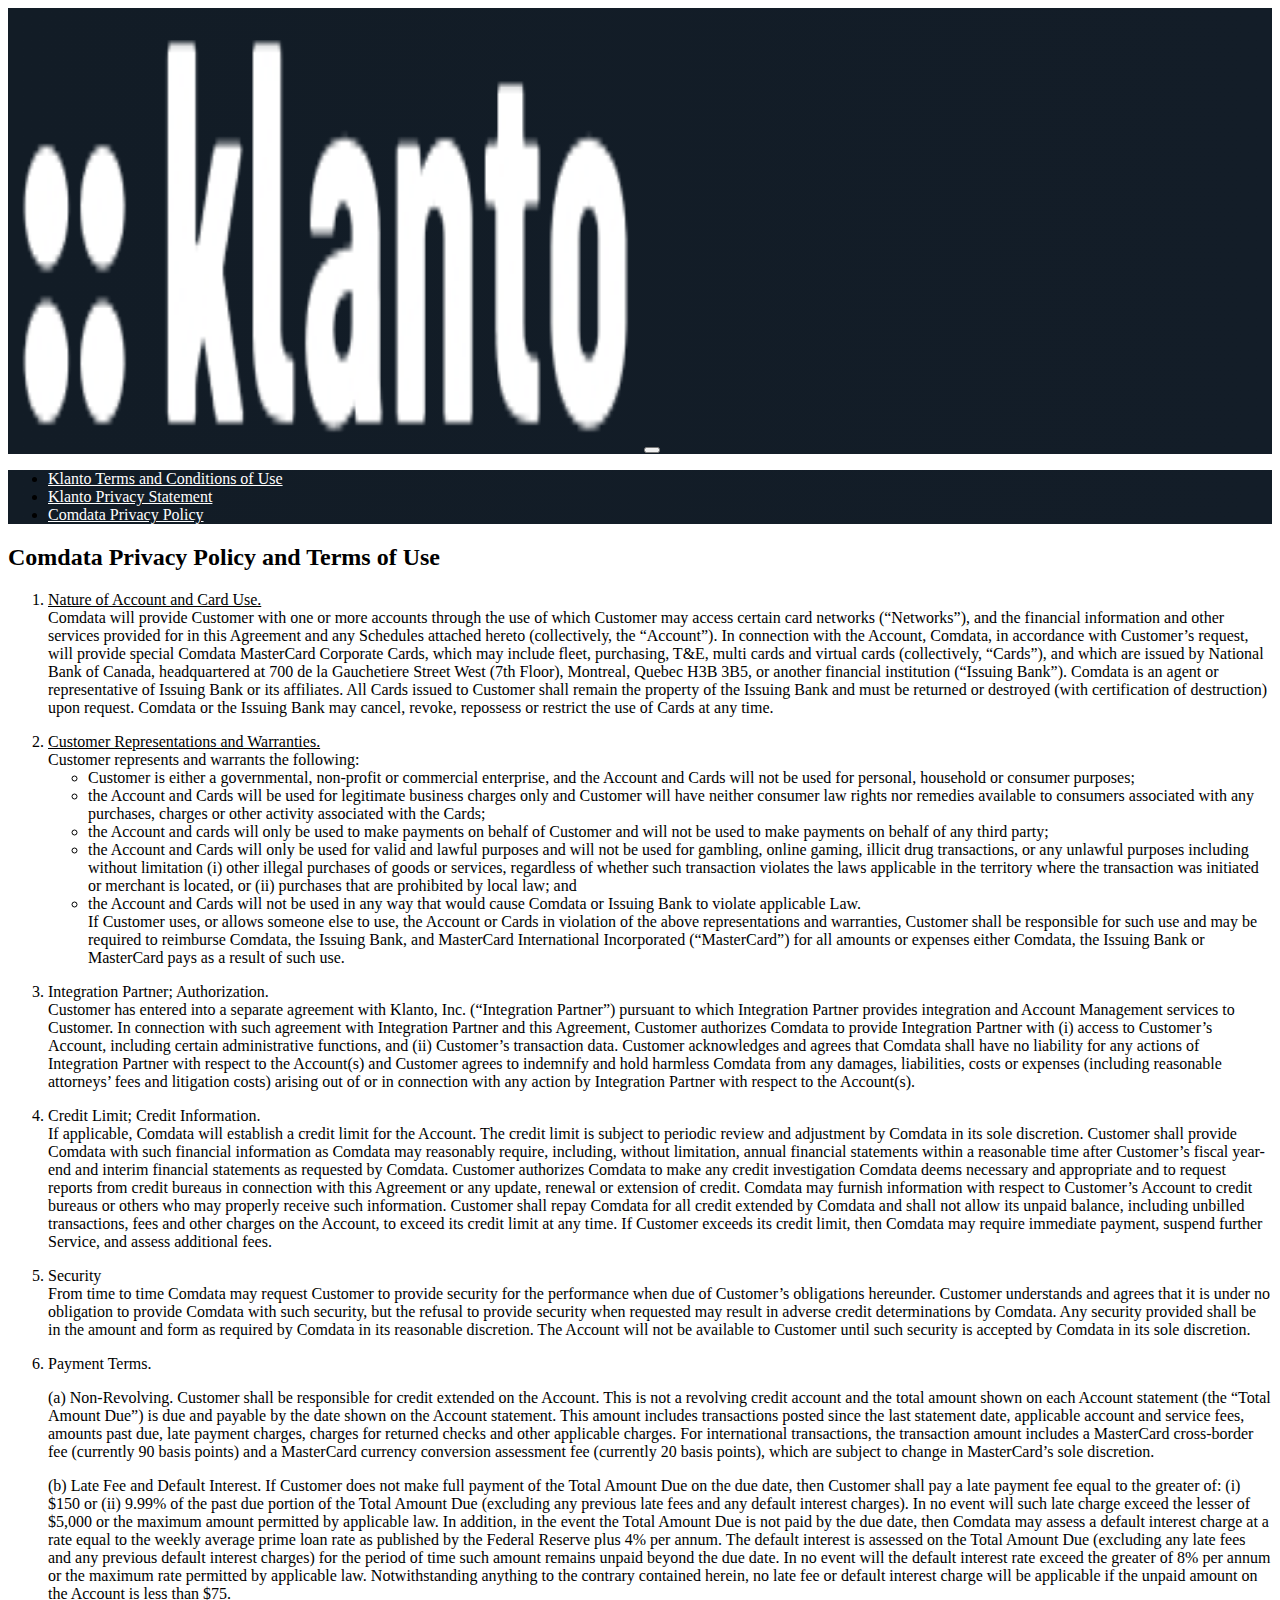
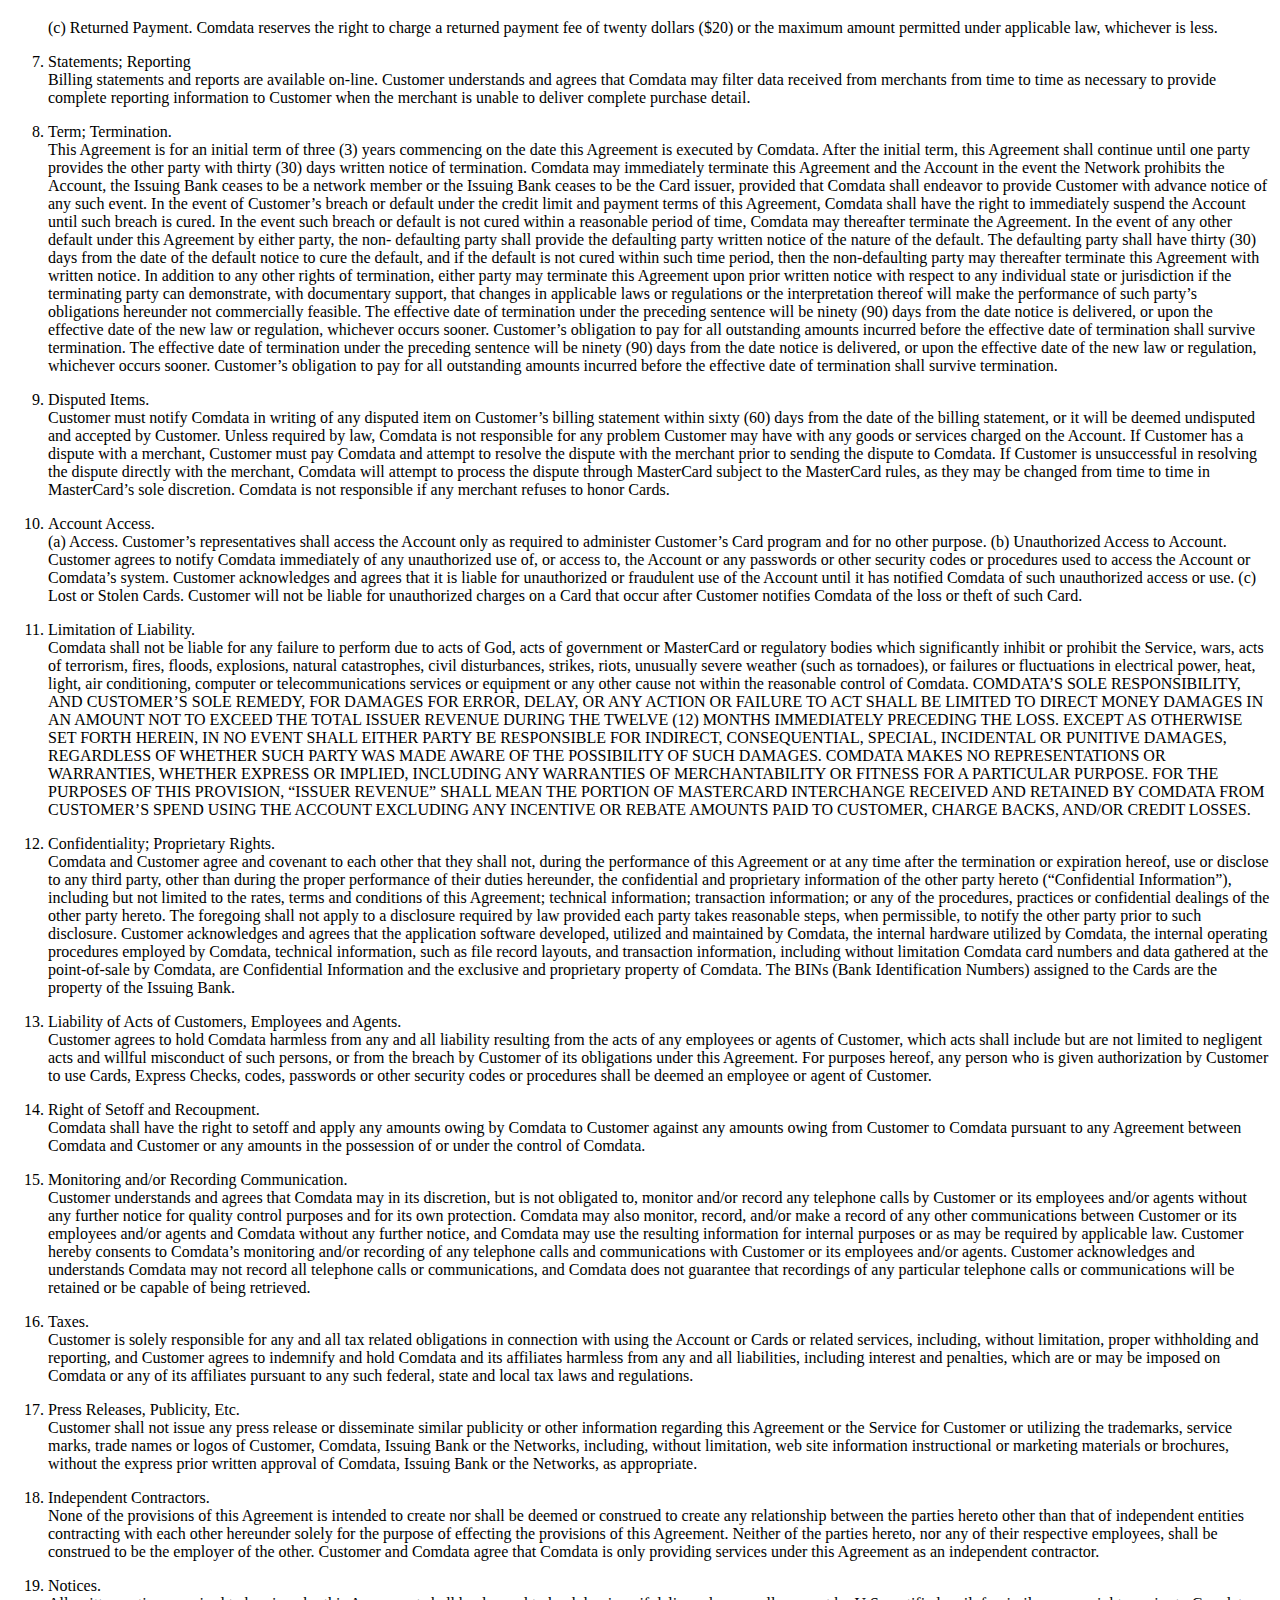
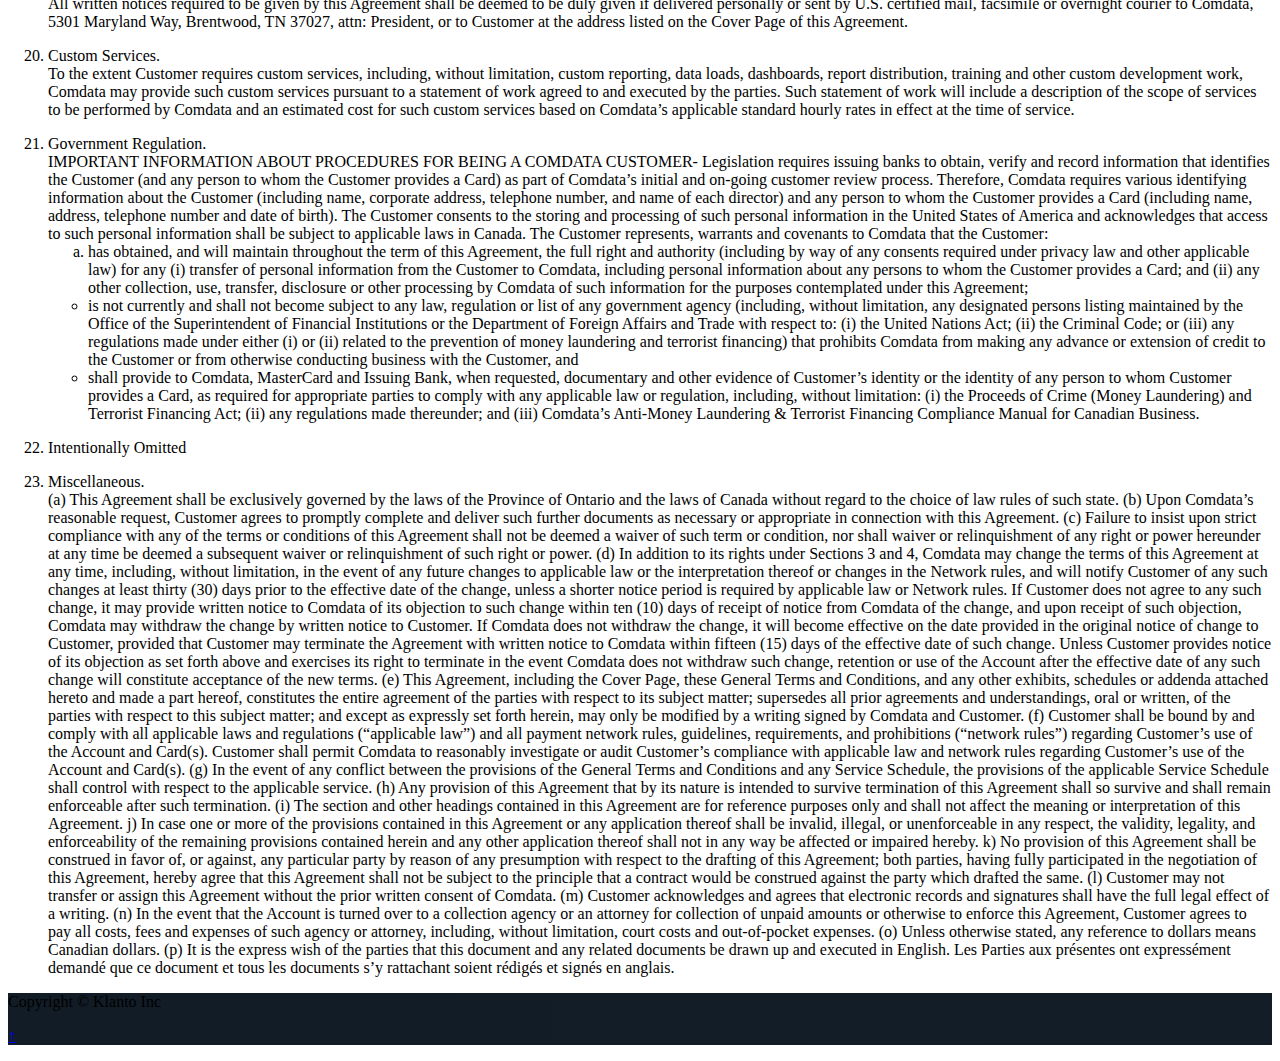
==== comdataprivacypolicy.html @ b67bc59e "added comdata privacy policy page and updated klanto privacy policy" ====
<html lang="en">

<head>
  <meta charset="utf-8">
  <meta http-equiv="X-UA-Compatible" content="IE=edge">
  <meta name="viewport" content="width=device-width, initial-scale=1">
  <!-- The above 3 meta tags *must* come first in the head; any other head content must come *after* these tags -->
  <title>Klanto - Business Account Built for Saving Money and Time!</title>

  <!-- Bootstrap -->
  <link rel="stylesheet" href="https://klanto.com/css/klanto.css">
  <link rel="stylesheet" href="https://klanto.com/css/slick.css">
  <link rel="stylesheet" href="https://klanto.com/css/slick-theme.css">
  <!-- Google Tag Manager -->
  <script async="" src="https://www.googletagmanager.com/gtm.js?id=GTM-WDFFZWC"></script>
  <script>(function (w, d, s, l, i) {
      w[l] = w[l] || []; w[l].push({
        'gtm.start':
          new Date().getTime(), event: 'gtm.js'
      }); var f = d.getElementsByTagName(s)[0],
        j = d.createElement(s), dl = l != 'dataLayer' ? '&l=' + l : ''; j.async = true; j.src =
          'https://www.googletagmanager.com/gtm.js?id=' + i + dl; f.parentNode.insertBefore(j, f);
    })(window, document, 'script', 'dataLayer', 'GTM-WDFFZWC');</script>
  <!-- End Google Tag Manager -->
  <link rel="apple-touch-icon" sizes="180x180" href="../../img/favicon/apple-touch-icon.png">
  <link rel="icon" type="image/png" sizes="32x32" href="../../img/favicon/favicon-32x32.png">
  <link rel="icon" type="image/png" sizes="16x16" href="../../img/favicon/favicon-16x16.png">
  <link rel="manifest" href="../../img/favicon/site.webmanifest">
  <!-- <link rel="apple-touch-icon" sizes="57x57" href="../../img/favicon/apple-icon-57x57.png">
    <link rel="apple-touch-icon" sizes="60x60" href="../../img/favicon/apple-icon-60x60.png">
    <link rel="apple-touch-icon" sizes="72x72" href="../../img/favicon/apple-icon-72x72.png">
    <link rel="apple-touch-icon" sizes="76x76" href="../../img/favicon/apple-icon-76x76.png">
    <link rel="apple-touch-icon" sizes="114x114" href="../../img/favicon/apple-icon-114x114.png">
    <link rel="apple-touch-icon" sizes="120x120" href="../../img/favicon/apple-icon-120x120.png">
    <link rel="apple-touch-icon" sizes="144x144" href="../../img/favicon/apple-icon-144x144.png">
    <link rel="apple-touch-icon" sizes="152x152" href="../../img/favicon/apple-icon-152x152.png">
    <link rel="apple-touch-icon" sizes="180x180" href="../../img/favicon/apple-icon-180x180.png">
    <link rel="icon" type="image/png" sizes="32x32" href="../../img/favicon/favicon-32x32.png">
    <link rel="icon" type="image/png" sizes="96x96" href="../../img/favicon/favicon-96x96.png">
    <link rel="icon" type="image/png" sizes="16x16" href="../../img/favicon/favicon-16x16.png">
    <link rel="manifest" href="../../img/favicon/manifest.json"> -->
  <meta name="msapplication-TileColor" content="#000000">
  <meta name="msapplication-TileImage" content="img/favicon/ms-icon-144x144.png">
  <meta name="theme-color" content="#000000">

</head>

<body id="fullpage">
  <!-- Google Tag Manager (noscript) -->
  <noscript><iframe src="https://www.googletagmanager.com/ns.html?id=GTM-WDFFZWC" height="0" width="0"
      style="display:none;visibility:hidden"></iframe></noscript>
  <!-- End Google Tag Manager (noscript) -->
  <!-- <script src="../../js/klanto.js" type="text/javascript"></script> -->
  <section style="background-image: linear-gradient(to right, #121C26, #131D28);" class="container-fluid">
    <div id="header">
      <nav class="navbar navbar-expand-lg navbar-light bg-light1">
        <div class="container row">
          <a class="navbar-brand" href="/"><img src="./logo_white.png" alt="Klanto"
              class="img-thumbnail" height="50%" width="50%"></a>
          <button class="navbar-toggler collapsed" type="button" data-toggle="collapse" data-target="#navbarsExample07"
            aria-controls="navbarsExample07" aria-expanded="false" aria-label="Toggle navigation">
            <span class="navbar-toggler-icon"></span>
          </button>

          <div class="navbar-collapse collapse" id="navbarsExample07" style="">
            <ul class="navbar-nav container text-center">
              <!-- <li class="nav-item active">
              <a class="nav-link d-inline" href="#">Home <span class="sr-only">(current)</span></a>
            </li> -->
              <!-- <li class="nav-item col my-2 text-md-right">
              <a class="nav-link d-inline" href="#">Features</a>
            </li>
            <li class="nav-item col my-2 text-md-right">
              <a class="nav-link d-inline" href="#">Product</a>
            </li>
            <li class="nav-item col my-2 text-md-right">
              <a class="nav-link d-inline" href="#">Company</a>
            </li>
            <li class="nav-item col my-2 text-md-right">
              <a href="#" class="btn btn-secondary" role="button" aria-pressed="true">Sign-in</a>
  
            </li> -->
              <!-- <li class="nav-item">
              <a class="nav-link d-inline disabled" href="#">Disabled</a>
            </li>
            <li class="nav-item dropdown">
              <a class="nav-link d-inline dropdown-toggle" href="http://example.com" id="dropdown07" data-toggle="dropdown" aria-haspopup="true" aria-expanded="false">Dropdown</a>
              <div class="dropdown-menu" aria-labelledby="dropdown07">
                <a class="dropdown-item" href="#">Action</a>
                <a class="dropdown-item" href="#">Another action</a>
                <a class="dropdown-item" href="#">Something else here</a>
              </div>
            </li> -->
            </ul>
          </div>
        </div>
      </nav>
    </div>
  </section>
  <section class="container-fluid p--0 _my-4 mb-4 slide legal" id="klanto-terms">
    <div class="row">
      <div class="col-sm-2" style="background-image: linear-gradient(to right, #121C26, #131D28);">
        <ul class="nav flex-column pt-5" id="terms">
          <li class="nav-item">
            <a style="color: white" class="nav-link" href="/legal.html" id="terms-of-use">Klanto Terms and Conditions
              of Use</a>
          </li>
          <li class="nav-item">
            <a style="color: white" class="nav-link active text-left" href="javascript:void(0)"
              id="privacy-policy">Klanto Privacy Statement</a>
          </li>
          <li class="nav-item">
            <a style="color: white" class="nav-link text-left font-weight-bold" href="./comdataprivacypolicy.html"
              id="comdata">Comdata Privacy Policy</a>
          </li>
          <!-- <li class="nav-item">
            <a class="nav-link" href="https://klanto.paydirect.io/registrations/ib-uk-terms" target="_blank" id="currency-cloud-documents">Currency
              Cloud Documents</a>
          </li> -->
        </ul>
      </div>
      <div class="col-sm-10 col-lg-8">
        <div class="row" id="terms-of-use">
          <div class="container">
            <header class="row with-caption text-left">
              <div class="col-sm-12 col-lg-9 flex-column-reverse d-flex">
                <h2>
                    Comdata Privacy Policy and Terms of Use
                </h2>
              </div>
            </header>
            <div class="row">
              <div class="col-sm-12 mb-4 legal">
                <ol start="1">
                <li><u>Nature of Account and Card Use.</u></li>
                Comdata will provide Customer with one or more accounts through the use of which Customer may
access certain card networks (“Networks”), and the financial information and other services provided for in this Agreement and any Schedules
attached hereto (collectively, the “Account”). In connection with the Account, Comdata, in accordance with Customer’s request, will provide
special Comdata MasterCard Corporate Cards, which may include fleet, purchasing, T&E, multi cards and virtual cards (collectively, “Cards”),
and which are issued by National Bank of Canada, headquartered at 700 de la Gauchetiere Street West (7th Floor), Montreal, Quebec H3B 3B5,
or another financial institution (“Issuing Bank”). Comdata is an agent or representative of Issuing Bank or its affiliates. All Cards issued to
Customer shall remain the property of the Issuing Bank and must be returned or destroyed (with certification of destruction) upon request.
Comdata or the Issuing Bank may cancel, revoke, repossess or restrict the use of Cards at any time.
                </ol>
                <ol start="2">
                    <li><u>Customer Representations and Warranties.</u></li>
                    Customer represents and warrants the following:
                    <ul>
                        <li>Customer is either a governmental, non-profit or commercial enterprise, and the Account and Cards will not be used for
                            personal, household or consumer purposes;</li>
                        <li>the Account and Cards will be used for legitimate business charges only and Customer will have neither consumer law rights
                            nor remedies available to consumers associated with any purchases, charges or other activity associated with the Cards;</li>
                        <li>the Account and cards will only be used to make payments on behalf of Customer and will not be used to make payments on
                            behalf of any third party;</li>
                        <li>the Account and Cards will only be used for valid and lawful purposes and will not be used for gambling, online gaming, illicit
                            drug transactions, or any unlawful purposes including without limitation (i) other illegal purchases of goods or services,
                            regardless of whether such transaction violates the laws applicable in the territory where the transaction was initiated or
                            merchant is located, or (ii) purchases that are prohibited by local law; and</li>
                        <li>the Account and Cards will not be used in any way that would cause Comdata or Issuing Bank to violate applicable Law.</li>
                        If Customer uses, or allows someone else to use, the Account or Cards in violation of the above representations and warranties, Customer shall be
responsible for such use and may be required to reimburse Comdata, the Issuing Bank, and MasterCard International Incorporated
(“MasterCard”) for all amounts or expenses either Comdata, the Issuing Bank or MasterCard pays as a result of such use.
                    </ul>
                </ol>
                <ol start="3">
                    <li>Integration Partner; Authorization.</li>
                    Customer has entered into a separate agreement with Klanto, Inc. (“Integration Partner”) pursuant
to which Integration Partner provides integration and Account Management services to Customer. In connection with such agreement with
Integration Partner and this Agreement, Customer authorizes Comdata to provide Integration Partner with (i) access to Customer’s Account,
including certain administrative functions, and (ii) Customer’s transaction data. Customer acknowledges and agrees that Comdata shall have no
liability for any actions of Integration Partner with respect to the Account(s) and Customer agrees to indemnify and hold harmless Comdata from
any damages, liabilities, costs or expenses (including reasonable attorneys’ fees and litigation costs) arising out of or in connection with any
action by Integration Partner with respect to the Account(s).
                </ol>
                <ol start="4">
                    <li>Credit Limit; Credit Information.</li>
                    If applicable, Comdata will establish a credit limit for the Account. The credit limit is subject to
periodic review and adjustment by Comdata in its sole discretion. Customer shall provide Comdata with such financial information as Comdata
may reasonably require, including, without limitation, annual financial statements within a reasonable time after Customer’s fiscal year-end and
interim financial statements as requested by Comdata. Customer authorizes Comdata to make any credit investigation Comdata deems necessary
and appropriate and to request reports from credit bureaus in connection with this Agreement or any update, renewal or extension of credit.
Comdata may furnish information with respect to Customer’s Account to credit bureaus or others who may properly receive such information.
Customer shall repay Comdata for all credit extended by Comdata and shall not allow its unpaid balance, including unbilled transactions, fees and
other charges on the Account, to exceed its credit limit at any time. If Customer exceeds its credit limit, then Comdata may require immediate
payment, suspend further Service, and assess additional fees.
                </ol>
                <ol start="5">
                    <li>Security</li>
                    From time to time Comdata may request Customer to provide security for the performance when due of Customer’s
obligations hereunder. Customer understands and agrees that it is under no obligation to provide Comdata with such security, but the refusal to
provide security when requested may result in adverse credit determinations by Comdata. Any security provided shall be in the amount and form
as required by Comdata in its reasonable discretion. The Account will not be available to Customer until such security is accepted by Comdata in
its sole discretion.
                </ol>
                <ol start="6">
                    <li>Payment Terms.</li>
                    <p>
                    (a) Non-Revolving. Customer shall be responsible for credit extended on the Account. This is not a revolving credit
account and the total amount shown on each Account statement (the “Total Amount Due”) is due and payable by the date shown on the Account
statement. This amount includes transactions posted since the last statement date, applicable account and service fees, amounts past due, late
payment charges, charges for returned checks and other applicable charges. For international transactions, the transaction amount includes a
MasterCard cross-border fee (currently 90 basis points) and a MasterCard currency conversion assessment fee (currently 20 basis points), which
are subject to change in MasterCard’s sole discretion.
</p>
<p>
(b) Late Fee and Default Interest. If Customer does not make full payment of the Total Amount Due on the due date, then Customer shall pay a
late payment fee equal to the greater of: (i) $150 or (ii) 9.99% of the past due portion of the Total Amount Due (excluding any previous late fees
and any default interest charges). In no event will such late charge exceed the lesser of $5,000 or the maximum amount permitted by applicable
law. In addition, in the event the Total Amount Due is not paid by the due date, then Comdata may assess a default interest charge at a rate equal
to the weekly average prime loan rate as published by the Federal Reserve plus 4% per annum. The default interest is assessed on the Total
Amount Due (excluding any late fees and any previous default interest charges) for the period of time such amount remains unpaid beyond the
due date. In no event will the default interest rate exceed the greater of 8% per annum or the maximum rate permitted by applicable law.
Notwithstanding anything to the contrary contained herein, no late fee or default interest charge will be applicable if the unpaid amount on the
Account is less than $75.
</p>
<p>
(c) Returned Payment. Comdata reserves the right to charge a returned payment fee of twenty dollars ($20) or the maximum amount permitted
under applicable law, whichever is less.
</p>
                </ol>
                <ol start="7">
                    <li>Statements; Reporting</li>
                    Billing statements and reports are available on-line. Customer understands and agrees that Comdata may filter
data received from merchants from time to time as necessary to provide complete reporting information to Customer when the merchant is unable
to deliver complete purchase detail.
                </ol>
                <ol start="8">
                    <li>Term; Termination.</li>
                    This Agreement is for an initial term of three (3) years commencing on the date this Agreement is executed by
Comdata. After the initial term, this Agreement shall continue until one party provides the other party with thirty (30) days written notice of
termination.
Comdata may immediately terminate this Agreement and the Account in the event the Network prohibits the Account, the Issuing Bank ceases to
be a network member or the Issuing Bank ceases to be the Card issuer, provided that Comdata shall endeavor to provide Customer with advance
notice of any such event. In the event of Customer’s breach or default under the credit limit and payment terms of this Agreement, Comdata shall
have the right to immediately suspend the Account until such breach is cured. In the event such breach or default is not cured within a reasonable
period of time, Comdata may thereafter terminate the Agreement. In the event of any other default under this Agreement by either party, the non-
defaulting party shall provide the defaulting party written notice of the nature of the default. The defaulting party shall have thirty (30) days from
the date of the default notice to cure the default, and if the default is not cured within such time period, then the non-defaulting party may
thereafter terminate this Agreement with written notice. In addition to any other rights of termination, either party may terminate this Agreement
upon prior written notice with respect to any individual state or jurisdiction if the terminating party can demonstrate, with documentary support,
that changes in applicable laws or regulations or the interpretation thereof will make the performance of such party’s obligations hereunder not
commercially feasible. The effective date of termination under the preceding sentence will be ninety (90) days from the date notice is delivered,
or upon the effective date of the new law or regulation, whichever occurs sooner. Customer’s obligation to pay for all outstanding amounts
incurred before the effective date of termination shall survive termination. The effective date of termination under the preceding sentence will be
ninety (90) days from the date notice is delivered, or upon the effective date of the new law or regulation, whichever occurs sooner. Customer’s
obligation to pay for all outstanding amounts incurred before the effective date of termination shall survive termination.
                </ol>
                <ol start="9">
                    <li>Disputed Items.</li>
                    Customer must notify Comdata in writing of any disputed item on Customer’s billing statement within sixty (60) days
from the date of the billing statement, or it will be deemed undisputed and accepted by Customer. Unless required by law, Comdata is not
responsible for any problem Customer may have with any goods or services charged on the Account. If Customer has a dispute with a merchant,
Customer must pay Comdata and attempt to resolve the dispute with the merchant prior to sending the dispute to Comdata. If Customer is
unsuccessful in resolving the dispute directly with the merchant, Comdata will attempt to process the dispute through MasterCard subject to the
MasterCard rules, as they may be changed from time to time in MasterCard’s sole discretion. Comdata is not responsible if any merchant refuses
to honor Cards.
                </ol>
                <ol start="10">
                    <li>Account Access.</li>
                    (a) Access. Customer’s representatives shall access the Account only as required to administer Customer’s Card
program and for no other purpose.
(b) Unauthorized Access to Account. Customer agrees to notify Comdata immediately of any unauthorized use of, or access to, the Account or
any passwords or other security codes or procedures used to access the Account or Comdata’s system. Customer acknowledges and agrees that it
is liable for unauthorized or fraudulent use of the Account until it has notified Comdata of such unauthorized access or use.
(c) Lost or Stolen Cards. Customer will not be liable for unauthorized charges on a Card that occur after Customer notifies Comdata of the loss
or theft of such Card.
                </ol>
                <ol start="11">
                    <li>Limitation of Liability.</li>
                    Comdata shall not be liable for any failure to perform due to acts of God, acts of government or MasterCard or
regulatory bodies which significantly inhibit or prohibit the Service, wars, acts of terrorism, fires, floods, explosions, natural catastrophes, civil
disturbances, strikes, riots, unusually severe weather (such as tornadoes), or failures or fluctuations in electrical power, heat, light, air
conditioning, computer or telecommunications services or equipment or any other cause not within the reasonable control of Comdata.
COMDATA’S SOLE RESPONSIBILITY, AND CUSTOMER’S SOLE REMEDY, FOR DAMAGES FOR ERROR, DELAY, OR ANY
ACTION OR FAILURE TO ACT SHALL BE LIMITED TO DIRECT MONEY DAMAGES IN AN AMOUNT NOT TO EXCEED THE
TOTAL ISSUER REVENUE DURING THE TWELVE (12) MONTHS IMMEDIATELY PRECEDING THE LOSS. EXCEPT AS
OTHERWISE SET FORTH HEREIN, IN NO EVENT SHALL EITHER PARTY BE RESPONSIBLE FOR INDIRECT, CONSEQUENTIAL,
SPECIAL, INCIDENTAL OR PUNITIVE DAMAGES, REGARDLESS OF WHETHER SUCH PARTY WAS MADE AWARE OF THE
POSSIBILITY OF SUCH DAMAGES. COMDATA MAKES NO REPRESENTATIONS OR WARRANTIES, WHETHER EXPRESS OR
IMPLIED, INCLUDING ANY WARRANTIES OF MERCHANTABILITY OR FITNESS FOR A PARTICULAR PURPOSE. FOR THE
PURPOSES OF THIS PROVISION, “ISSUER REVENUE” SHALL MEAN THE PORTION OF MASTERCARD INTERCHANGE
RECEIVED AND RETAINED BY COMDATA FROM CUSTOMER’S SPEND USING THE ACCOUNT EXCLUDING ANY INCENTIVE
OR REBATE AMOUNTS PAID TO CUSTOMER, CHARGE BACKS, AND/OR CREDIT LOSSES.
                </ol>
                <ol start="12">
                    <li>Confidentiality; Proprietary Rights.</li>
                    Comdata and Customer agree and covenant to each other that they shall not, during the
performance of this Agreement or at any time after the termination or expiration hereof, use or disclose to any third party, other than during the
proper performance of their duties hereunder, the confidential and proprietary information of the other party hereto (“Confidential Information”),
including but not limited to the rates, terms and conditions of this Agreement; technical information; transaction information; or any of the
procedures, practices or confidential dealings of the other party hereto. The foregoing shall not apply to a disclosure required by law provided
each party takes reasonable steps, when permissible, to notify the other party prior to such disclosure. Customer acknowledges and agrees that
the application software developed, utilized and maintained by Comdata, the internal hardware utilized by Comdata, the internal operating
procedures employed by Comdata, technical information, such as file record layouts, and transaction information, including without limitation
Comdata card numbers and data gathered at the point-of-sale by Comdata, are Confidential Information and the exclusive and proprietary
property of Comdata. The BINs (Bank Identification Numbers) assigned to the Cards are the property of the Issuing Bank.
                </ol>
                <ol start="13">
                    <li>Liability of Acts of Customers, Employees and Agents.</li>
                    Customer agrees to hold Comdata harmless from any and all liability resulting
from the acts of any employees or agents of Customer, which acts shall include but are not limited to negligent acts and willful misconduct of
such persons, or from the breach by Customer of its obligations under this Agreement. For purposes hereof, any person who is given
authorization by Customer to use Cards, Express Checks, codes, passwords or other security codes or procedures shall be deemed an employee or
agent of Customer.
                </ol>
                <ol start="14">
                    <li>Right of Setoff and Recoupment.</li>
                    Comdata shall have the right to setoff and apply any amounts owing by Comdata to Customer against
any amounts owing from Customer to Comdata pursuant to any Agreement between Comdata and Customer or any amounts in the possession of
or under the control of Comdata.
                </ol>

                <ol start="15">
                    <li>Monitoring and/or Recording Communication.</li>
                    Customer understands and agrees that Comdata may in its discretion, but is not
obligated to, monitor and/or record any telephone calls by Customer or its employees and/or agents without any further notice for quality control
purposes and for its own protection. Comdata may also monitor, record, and/or make a record of any other communications between Customer or
its employees and/or agents and Comdata without any further notice, and Comdata may use the resulting information for internal purposes or as
may be required by applicable law. Customer hereby consents to Comdata’s monitoring and/or recording of any telephone calls and
communications with Customer or its employees and/or agents. Customer acknowledges and understands Comdata may not record all telephone
calls or communications, and Comdata does not guarantee that recordings of any particular telephone calls or communications will be retained or
be capable of being retrieved.
                </ol>

                <ol start="16">
                    <li>Taxes.</li>
                    Customer is solely responsible for any and all tax related obligations in connection with using the Account or Cards or related
services, including, without limitation, proper withholding and reporting, and Customer agrees to indemnify and hold Comdata and its affiliates
harmless from any and all liabilities, including interest and penalties, which are or may be imposed on Comdata or any of its affiliates pursuant to
any such federal, state and local tax laws and regulations.
                </ol>
                <ol start="17">
                    <li>Press Releases, Publicity, Etc.</li>
                    Customer shall not issue any press release or disseminate similar publicity or other information
regarding this Agreement or the Service for Customer or utilizing the trademarks, service marks, trade names or logos of Customer, Comdata,
Issuing Bank or the Networks, including, without limitation, web site information instructional or marketing materials or brochures, without the
express prior written approval of Comdata, Issuing Bank or the Networks, as appropriate.
                </ol>
                <ol start="18">
                    <li>Independent Contractors.</li>
                    None of the provisions of this Agreement is intended to create nor shall be deemed or construed to create any
relationship between the parties hereto other than that of independent entities contracting with each other hereunder solely for the purpose of
effecting the provisions of this Agreement. Neither of the parties hereto, nor any of their respective employees, shall be construed to be the
employer of the other. Customer and Comdata agree that Comdata is only providing services under this Agreement as an independent contractor.
                </ol>
                <ol start="19">
                    <li>Notices.</li>
                    All written notices required to be given by this Agreement shall be deemed to be duly given if delivered personally or sent by
U.S. certified mail, facsimile or overnight courier to Comdata, 5301 Maryland Way, Brentwood, TN 37027, attn: President, or to Customer at the
address listed on the Cover Page of this Agreement.
                </ol>
                <ol start="20">
                    <li>Custom Services.</li>
                    To the extent Customer requires custom services, including, without limitation, custom reporting, data loads,
dashboards, report distribution, training and other custom development work, Comdata may provide such custom services pursuant to a statement
of work agreed to and executed by the parties. Such statement of work will include a description of the scope of services to be performed by
Comdata and an estimated cost for such custom services based on Comdata’s applicable standard hourly rates in effect at the time of service.
                </ol>
                <ol start="21">
                    <li>Government Regulation.</li>
                    IMPORTANT INFORMATION ABOUT PROCEDURES FOR BEING A COMDATA CUSTOMER-
Legislation requires issuing banks to obtain, verify and record information that identifies the Customer (and any person to whom the Customer
provides a Card) as part of Comdata’s initial and on-going customer review process. Therefore, Comdata requires various identifying information
about the Customer (including name, corporate address, telephone number, and name of each director) and any person to whom the Customer
provides a Card (including name, address, telephone number and date of birth). The Customer consents to the storing and processing of such
personal information in the United States of America and acknowledges that access to such personal information shall be subject to applicable
laws in Canada. The Customer represents, warrants and covenants to Comdata that the Customer:
                    <ul>
                        <li type="a">has obtained, and will maintain throughout the term of this Agreement, the full right and authority (including by way of any
                            consents required under privacy law and other applicable law) for any (i) transfer of personal information from the Customer to
                            Comdata, including personal information about any persons to whom the Customer provides a Card; and (ii) any other collection,
                            use, transfer, disclosure or other processing by Comdata of such information for the purposes contemplated under this Agreement;</li>
                        <li type="b">is not currently and shall not become subject to any law, regulation or list of any government agency (including, without limitation,
                            any designated persons listing maintained by the Office of the Superintendent of Financial Institutions or the Department of
                            Foreign Affairs and Trade with respect to: (i) the United Nations Act; (ii) the Criminal Code; or (iii) any regulations made under
                            either (i) or (ii) related to the prevention of money laundering and terrorist financing) that prohibits Comdata from making any
                            advance or extension of credit to the Customer or from otherwise conducting business with the Customer, and</li>
                        <li type="c">
                            shall provide to Comdata, MasterCard and Issuing Bank, when requested, documentary and other evidence of Customer’s identity
or the identity of any person to whom Customer provides a Card, as required for appropriate parties to comply with any applicable
law or regulation, including, without limitation: (i) the Proceeds of Crime (Money Laundering) and Terrorist Financing Act; (ii)
any regulations made thereunder; and (iii) Comdata’s Anti-Money Laundering & Terrorist Financing Compliance Manual for
Canadian Business.
                        </li>
                    </ul>
                </ol>
                <ol start="22">
                    <li>Intentionally Omitted</li>
                </ol>
                <ol start="23">
                    <li>Miscellaneous.</li>
                    (a) This Agreement shall be exclusively governed by the laws of the Province of Ontario and the laws of Canada
without regard to the choice of law rules of such state. (b) Upon Comdata’s reasonable request, Customer agrees to promptly complete and deliver
such further documents as necessary or appropriate in connection with this Agreement. (c) Failure to insist upon strict compliance with any of the
terms or conditions of this Agreement shall not be deemed a waiver of such term or condition, nor shall waiver or relinquishment of any right or
power hereunder at any time be deemed a subsequent waiver or relinquishment of such right or power. (d) In addition to its rights under Sections
3 and 4, Comdata may change the terms of this Agreement at any time, including, without limitation, in the event of any future changes to
applicable law or the interpretation thereof or changes in the Network rules, and will notify Customer of any such changes at least thirty (30) days
prior to the effective date of the change, unless a shorter notice period is required by applicable law or Network rules. If Customer does not agree
to any such change, it may provide written notice to Comdata of its objection to such change within ten (10) days of receipt of notice from
Comdata of the change, and upon receipt of such objection, Comdata may withdraw the change by written notice to Customer. If Comdata does
not withdraw the change, it will become effective on the date provided in the original notice of change to Customer, provided that Customer may
terminate the Agreement with written notice to Comdata within fifteen (15) days of the effective date of such change. Unless Customer provides
notice of its objection as set forth above and exercises its right to terminate in the event Comdata does not withdraw such change, retention or use
of the Account after the effective date of any such change will constitute acceptance of the new terms. (e) This Agreement, including the Cover
Page, these General Terms and Conditions, and any other exhibits, schedules or addenda attached hereto and made a part hereof, constitutes the
entire agreement of the parties with respect to its subject matter; supersedes all prior agreements and understandings, oral or written, of the parties
with respect to this subject matter; and except as expressly set forth herein, may only be modified by a writing signed by Comdata and Customer.
(f) Customer shall be bound by and comply with all applicable laws and regulations (“applicable law”) and all payment network rules, guidelines,
requirements, and prohibitions (“network rules”) regarding Customer’s use of the Account and Card(s). Customer shall permit Comdata to
reasonably investigate or audit Customer’s compliance with applicable law and network rules regarding Customer’s use of the Account and
Card(s). (g) In the event of any conflict between the provisions of the General Terms and Conditions and any Service Schedule, the provisions of
the applicable Service Schedule shall control with respect to the applicable service. (h) Any provision of this Agreement that by its nature is
intended to survive termination of this Agreement shall so survive and shall remain enforceable after such termination. (i) The section and other
headings contained in this Agreement are for reference purposes only and shall not affect the meaning or interpretation of this Agreement. j) In
case one or more of the provisions contained in this Agreement or any application thereof shall be invalid, illegal, or unenforceable in any respect,
the validity, legality, and enforceability of the remaining provisions contained herein and any other application thereof shall not in any way be
affected or impaired hereby. k) No provision of this Agreement shall be construed in favor of, or against, any particular party by reason of any
presumption with respect to the drafting of this Agreement; both parties, having fully participated in the negotiation of this Agreement, hereby
agree that this Agreement shall not be subject to the principle that a contract would be construed against the party which drafted the same. (l)
Customer may not transfer or assign this Agreement without the prior written consent of Comdata. (m) Customer acknowledges and agrees that
electronic records and signatures shall have the full legal effect of a writing. (n) In the event that the Account is turned over to a collection
agency or an attorney for collection of unpaid amounts or otherwise to enforce this Agreement, Customer agrees to pay all costs, fees and
expenses of such agency or attorney, including, without limitation, court costs and out-of-pocket expenses. (o) Unless otherwise stated, any
reference to dollars means Canadian dollars. (p) It is the express wish of the parties that this document and any related documents be drawn up
and executed in English. Les Parties aux présentes ont expressément demandé que ce document et tous les documents s’y rattachant soient
rédigés et signés en anglais.
                </ol>

              </div>
            </div>
          </div>
        </div>
      </div>
    </div>
  </section>
  <section id="footer" class="mb-0 slide">
    <link rel="stylesheet" href="https://cdnjs.cloudflare.com/ajax/libs/font-awesome/4.7.0/css/font-awesome.min.css">
    <footer class="jumbotron p-0 bd-footer text-muted text-white mb-0" style="background-image: linear-gradient(to right, #121C26, #131D28);" >
      <div class="container-fluid p-3 p-md-5 text-center text-md-left">
        <div class="container-fluid">
          <div class="row">
            <div class="col col-lg-3">
              <p>Copyright © Klanto Inc</p>
              <!-- <a class="navbar-brand" href="#"><img src="../img/logo-white.png" alt="Klanto" class="img-thumbnail"></a> -->
            </div>
            <div class="col col-lg-9 d-flex align-items-left">
            </div>

          </div>
        </div>
        <div class="container-fluid d-none">
          <p class="float-right mb-0">
            <a href="#" class="display--1-half btn btn-link">↑</a>
          </p>
        </div>
      </div>
    </footer>
  </section>
  <script src="../../js/jquery.min.js"></script>
  <script src="../../js/bootstrap.min.js"></script>


</body>

</html>
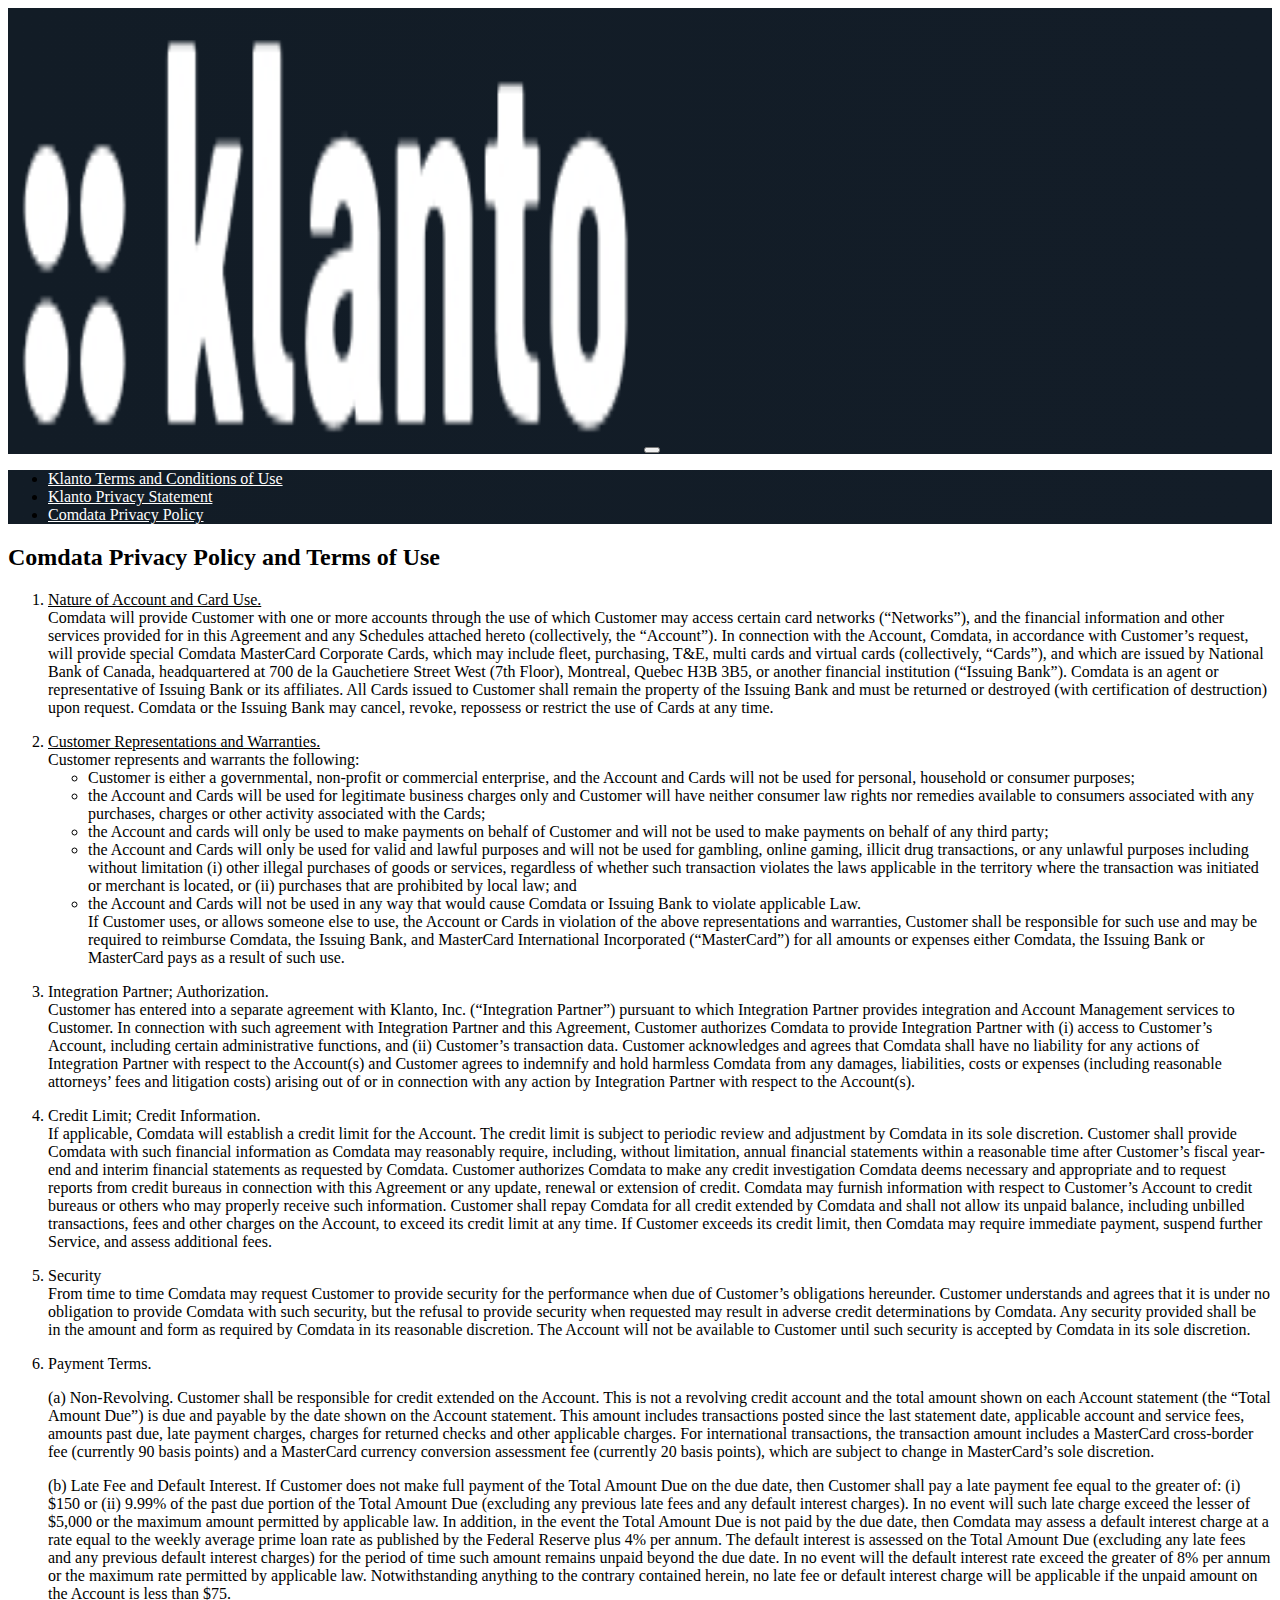
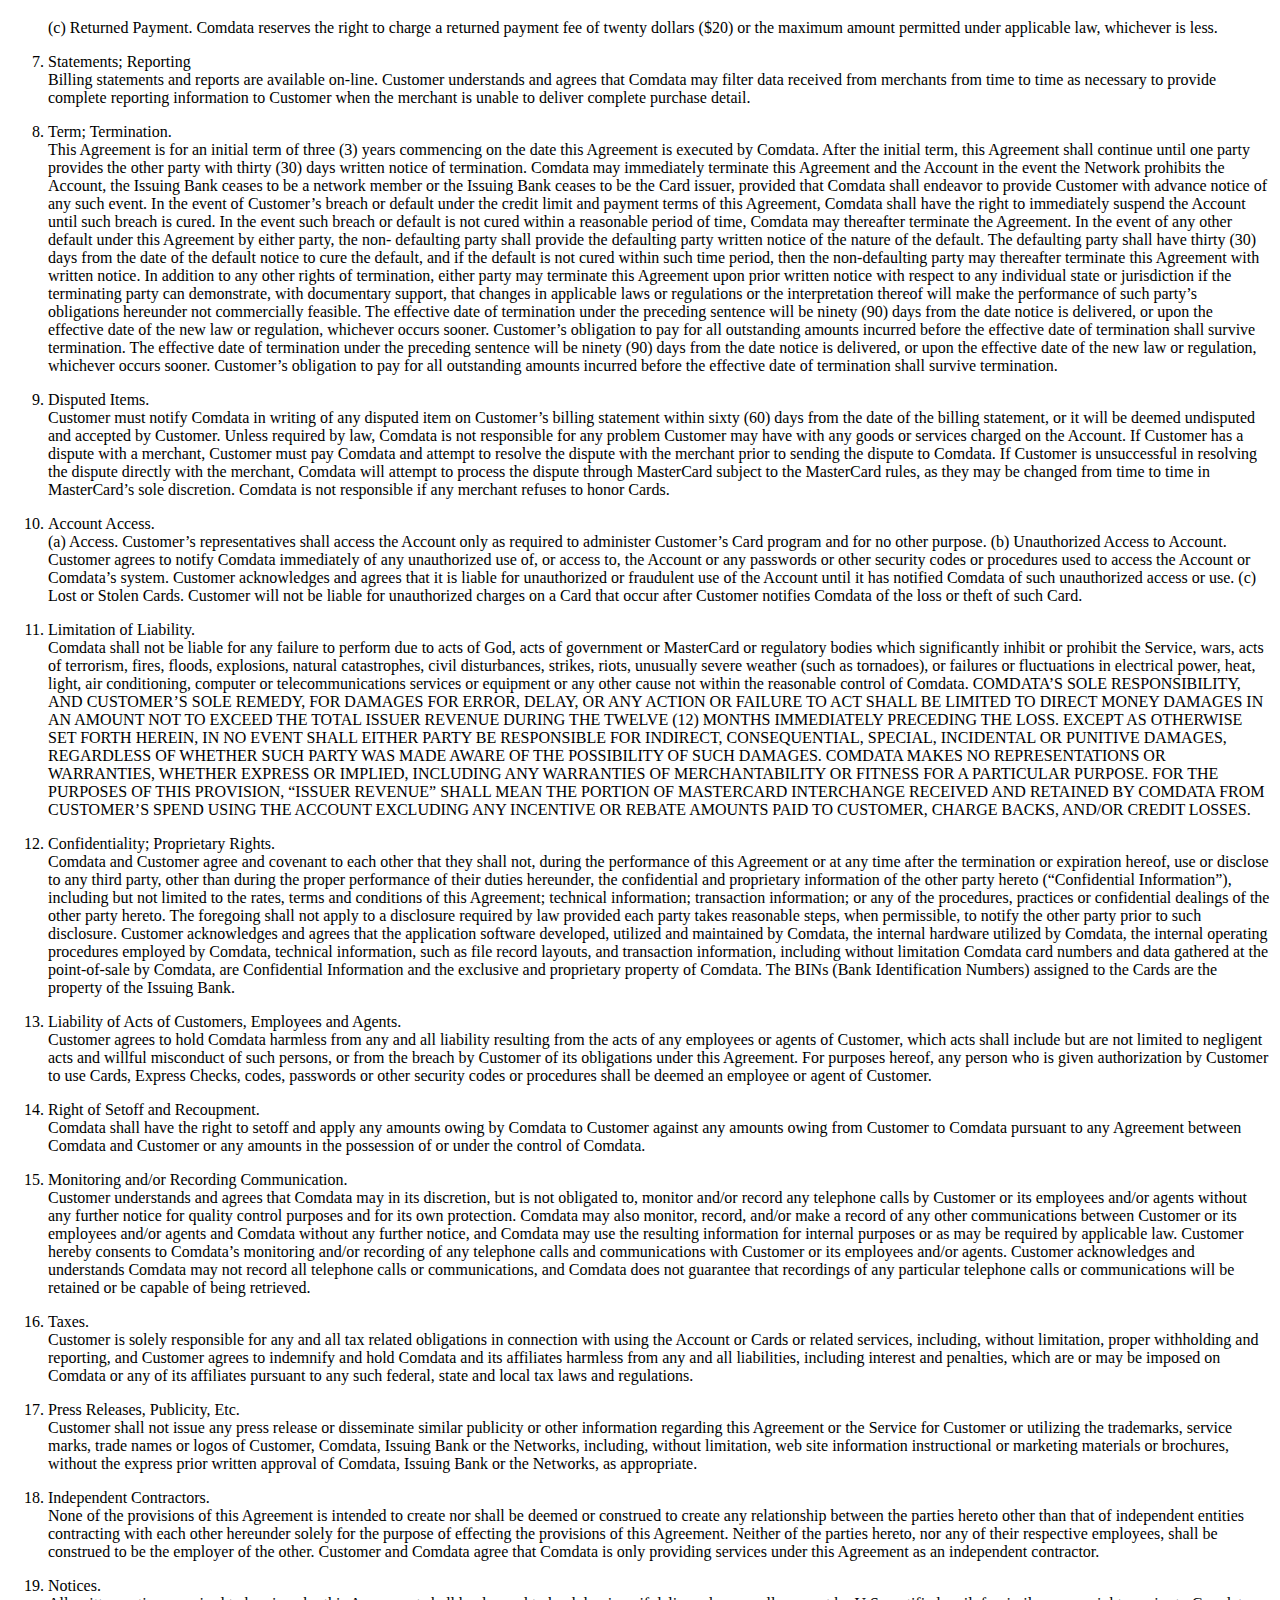
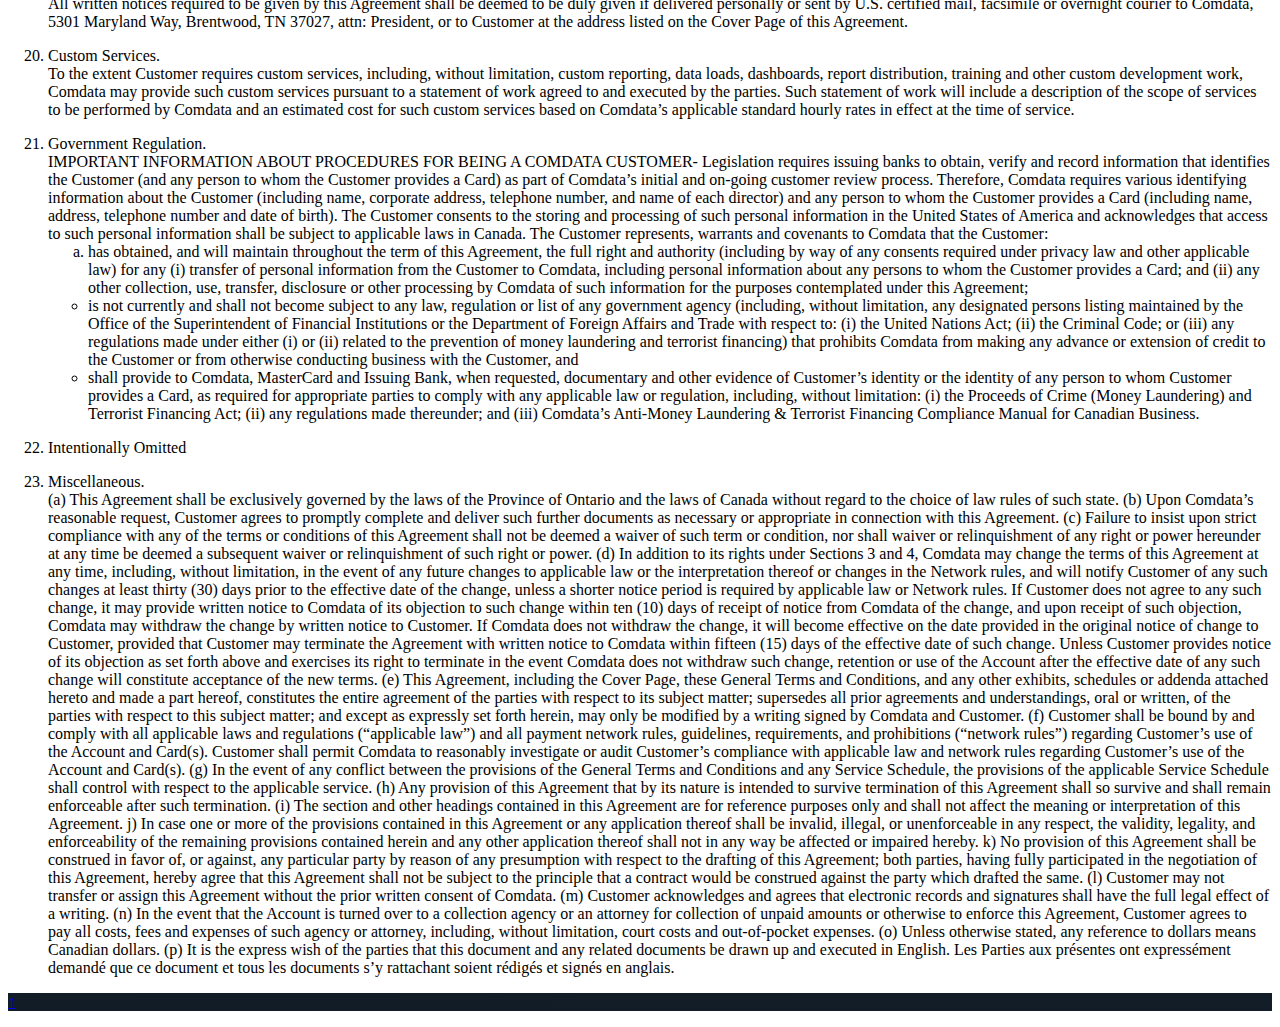
==== commit e89bddcb: "misc" ====
--- a/comdataprivacypolicy.html
+++ b/comdataprivacypolicy.html
@@ -441,7 +441,7 @@
         <div class="container-fluid">
           <div class="row">
             <div class="col col-lg-3">
-              <p>Copyright © Klanto Inc</p>
+              <!-- <p>Copyright © Klanto Inc</p> -->
               <!-- <a class="navbar-brand" href="#"><img src="../img/logo-white.png" alt="Klanto" class="img-thumbnail"></a> -->
             </div>
             <div class="col col-lg-9 d-flex align-items-left">
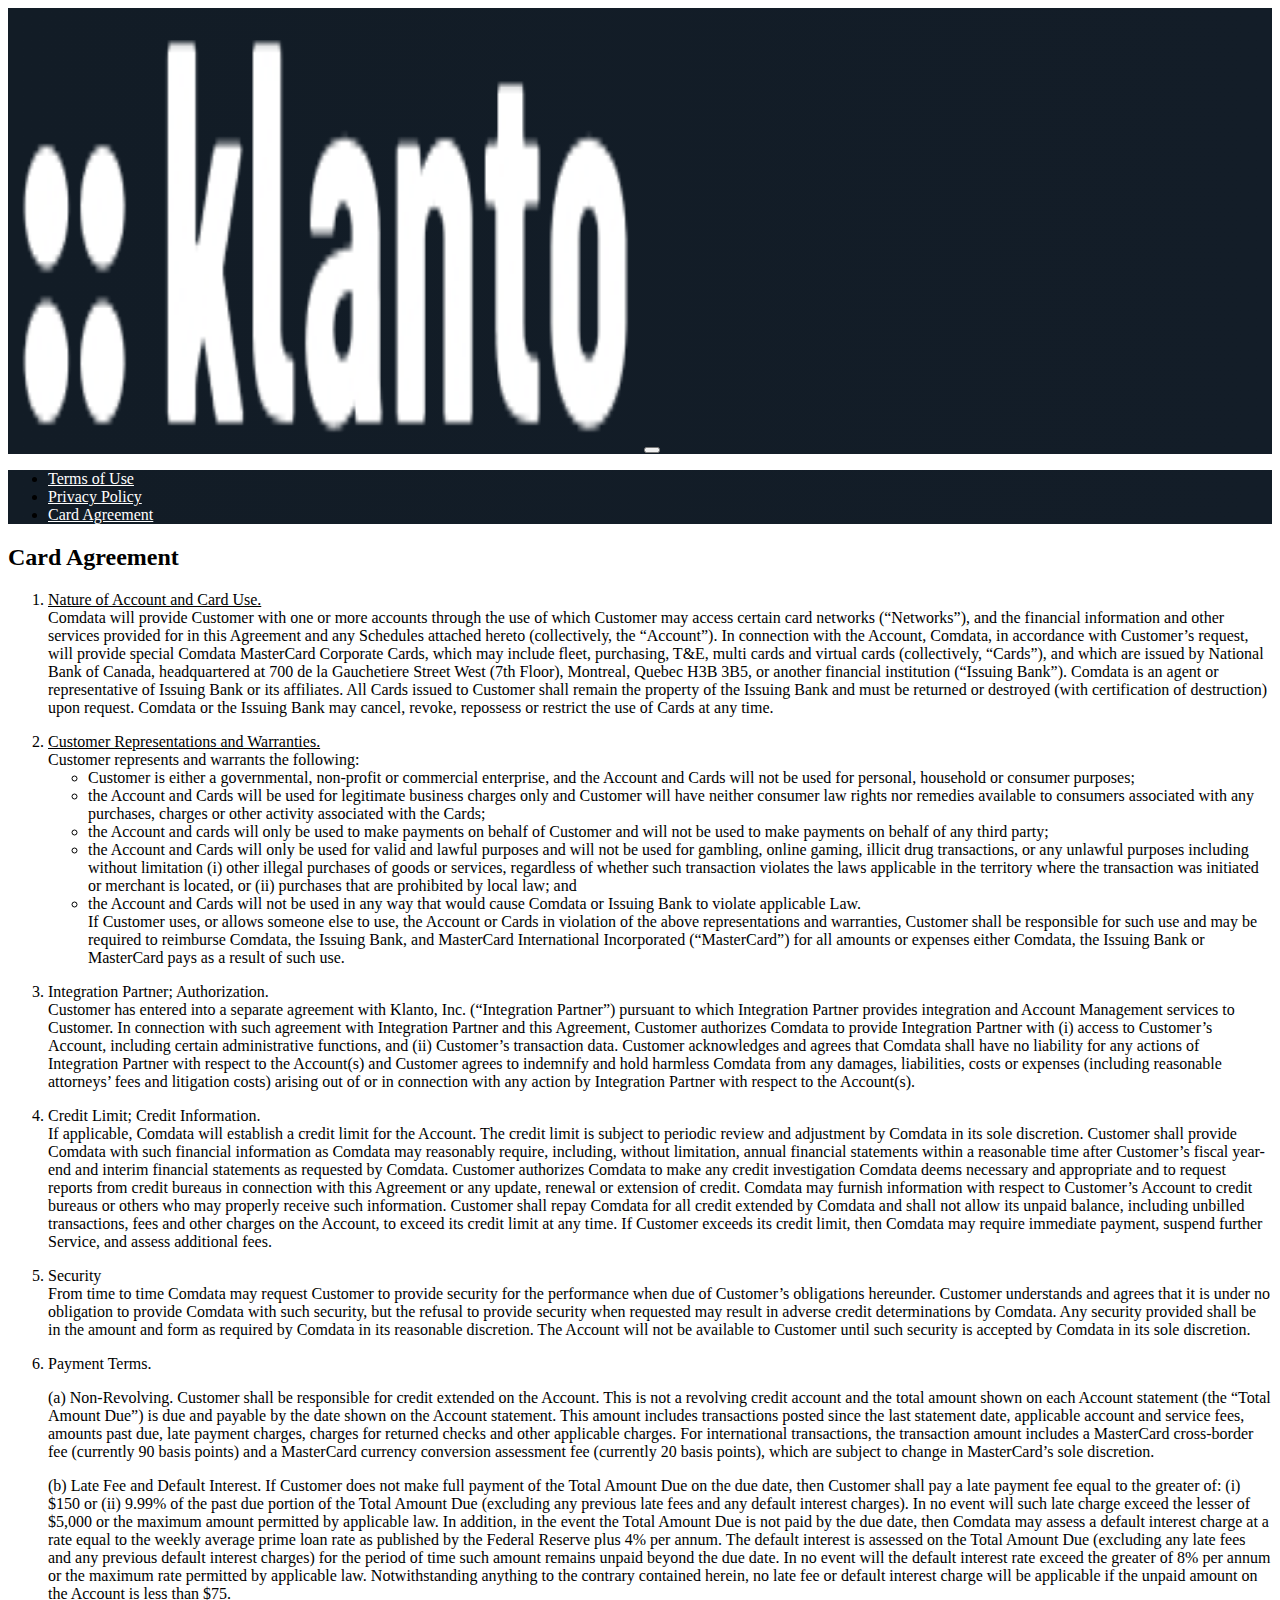
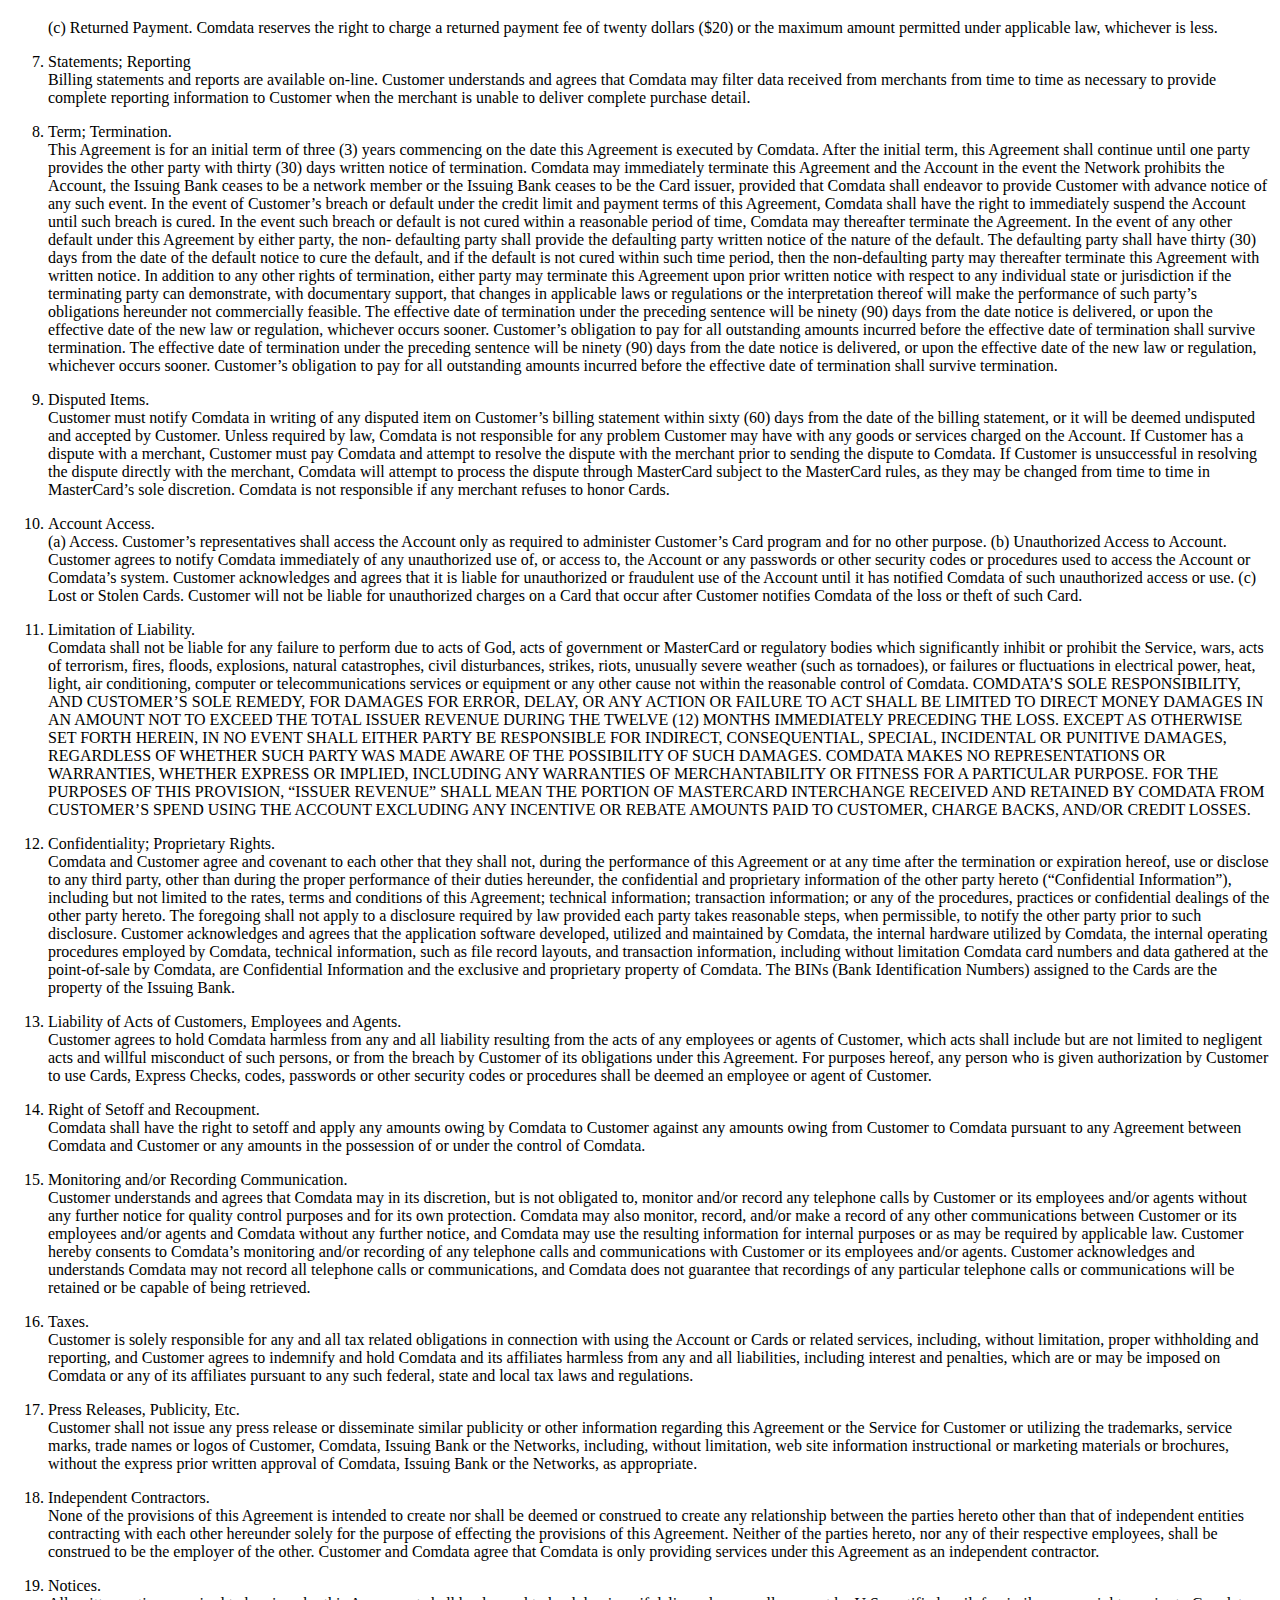
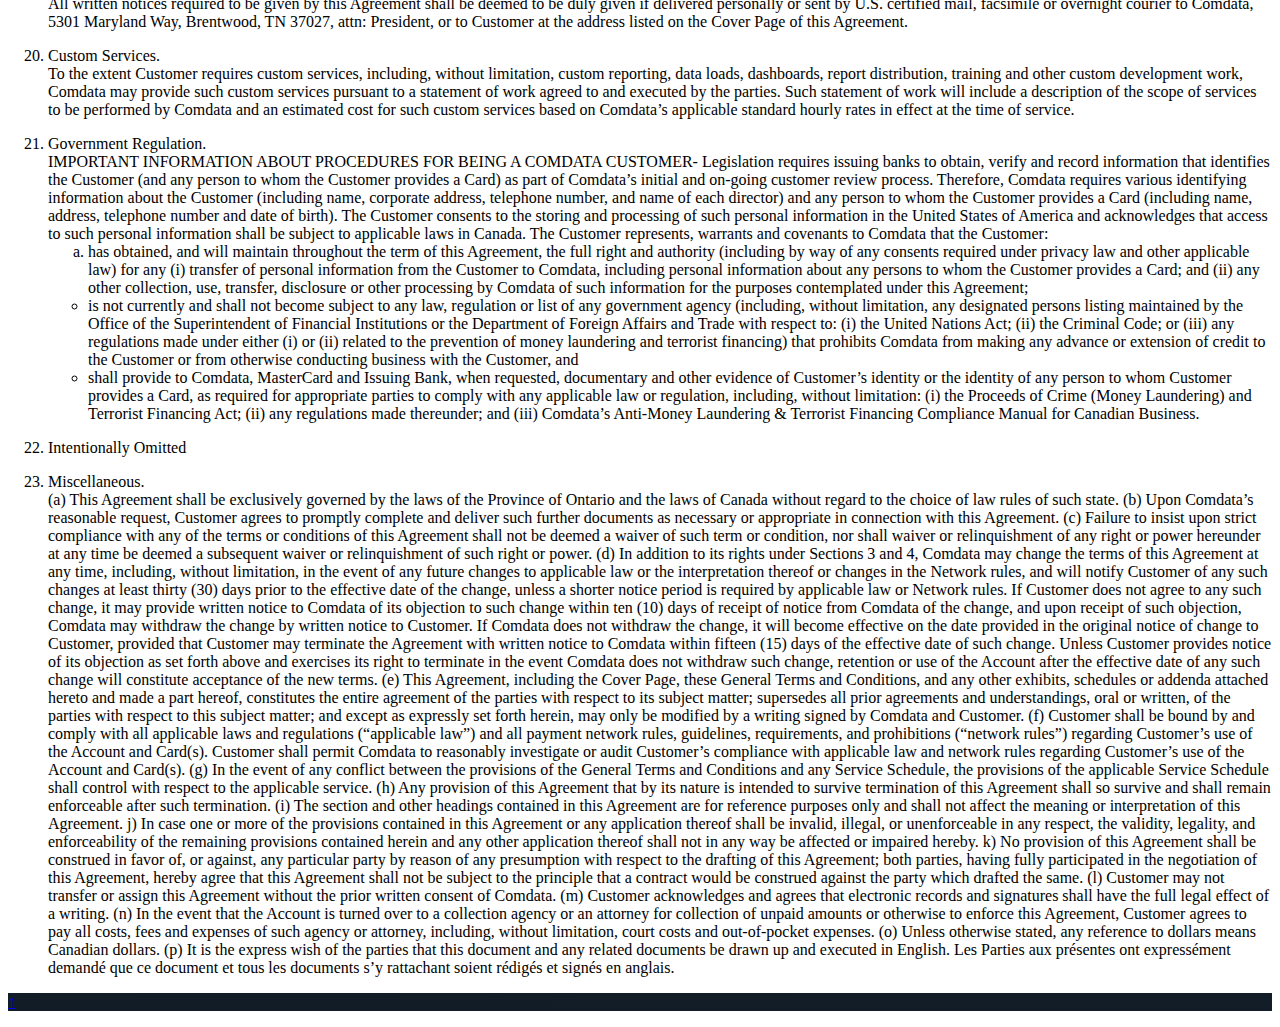
==== commit 3c968b73: "touchups on privacy, legal and card agreement pages" ====
--- a/comdataprivacypolicy.html
+++ b/comdataprivacypolicy.html
@@ -102,16 +102,15 @@
       <div class="col-sm-2" style="background-image: linear-gradient(to right, #121C26, #131D28);">
         <ul class="nav flex-column pt-5" id="terms">
           <li class="nav-item">
-            <a style="color: white" class="nav-link" href="/legal.html" id="terms-of-use">Klanto Terms and Conditions
-              of Use</a>
+            <a style="color: white" class="nav-link" href="/legal.html" id="terms-of-use">Terms of Use</a>
           </li>
           <li class="nav-item">
-            <a style="color: white" class="nav-link active text-left" href="javascript:void(0)"
-              id="privacy-policy">Klanto Privacy Statement</a>
+            <a style="color: white" class="nav-link active text-left" href="./privacy.html"
+              id="privacy-policy">Privacy Policy</a>
           </li>
           <li class="nav-item">
             <a style="color: white" class="nav-link text-left font-weight-bold" href="./comdataprivacypolicy.html"
-              id="comdata">Comdata Privacy Policy</a>
+              id="comdata">Card Agreement</a>
           </li>
           <!-- <li class="nav-item">
             <a class="nav-link" href="https://klanto.paydirect.io/registrations/ib-uk-terms" target="_blank" id="currency-cloud-documents">Currency
@@ -125,7 +124,7 @@
             <header class="row with-caption text-left">
               <div class="col-sm-12 col-lg-9 flex-column-reverse d-flex">
                 <h2>
-                    Comdata Privacy Policy and Terms of Use
+                  Card Agreement
                 </h2>
               </div>
             </header>
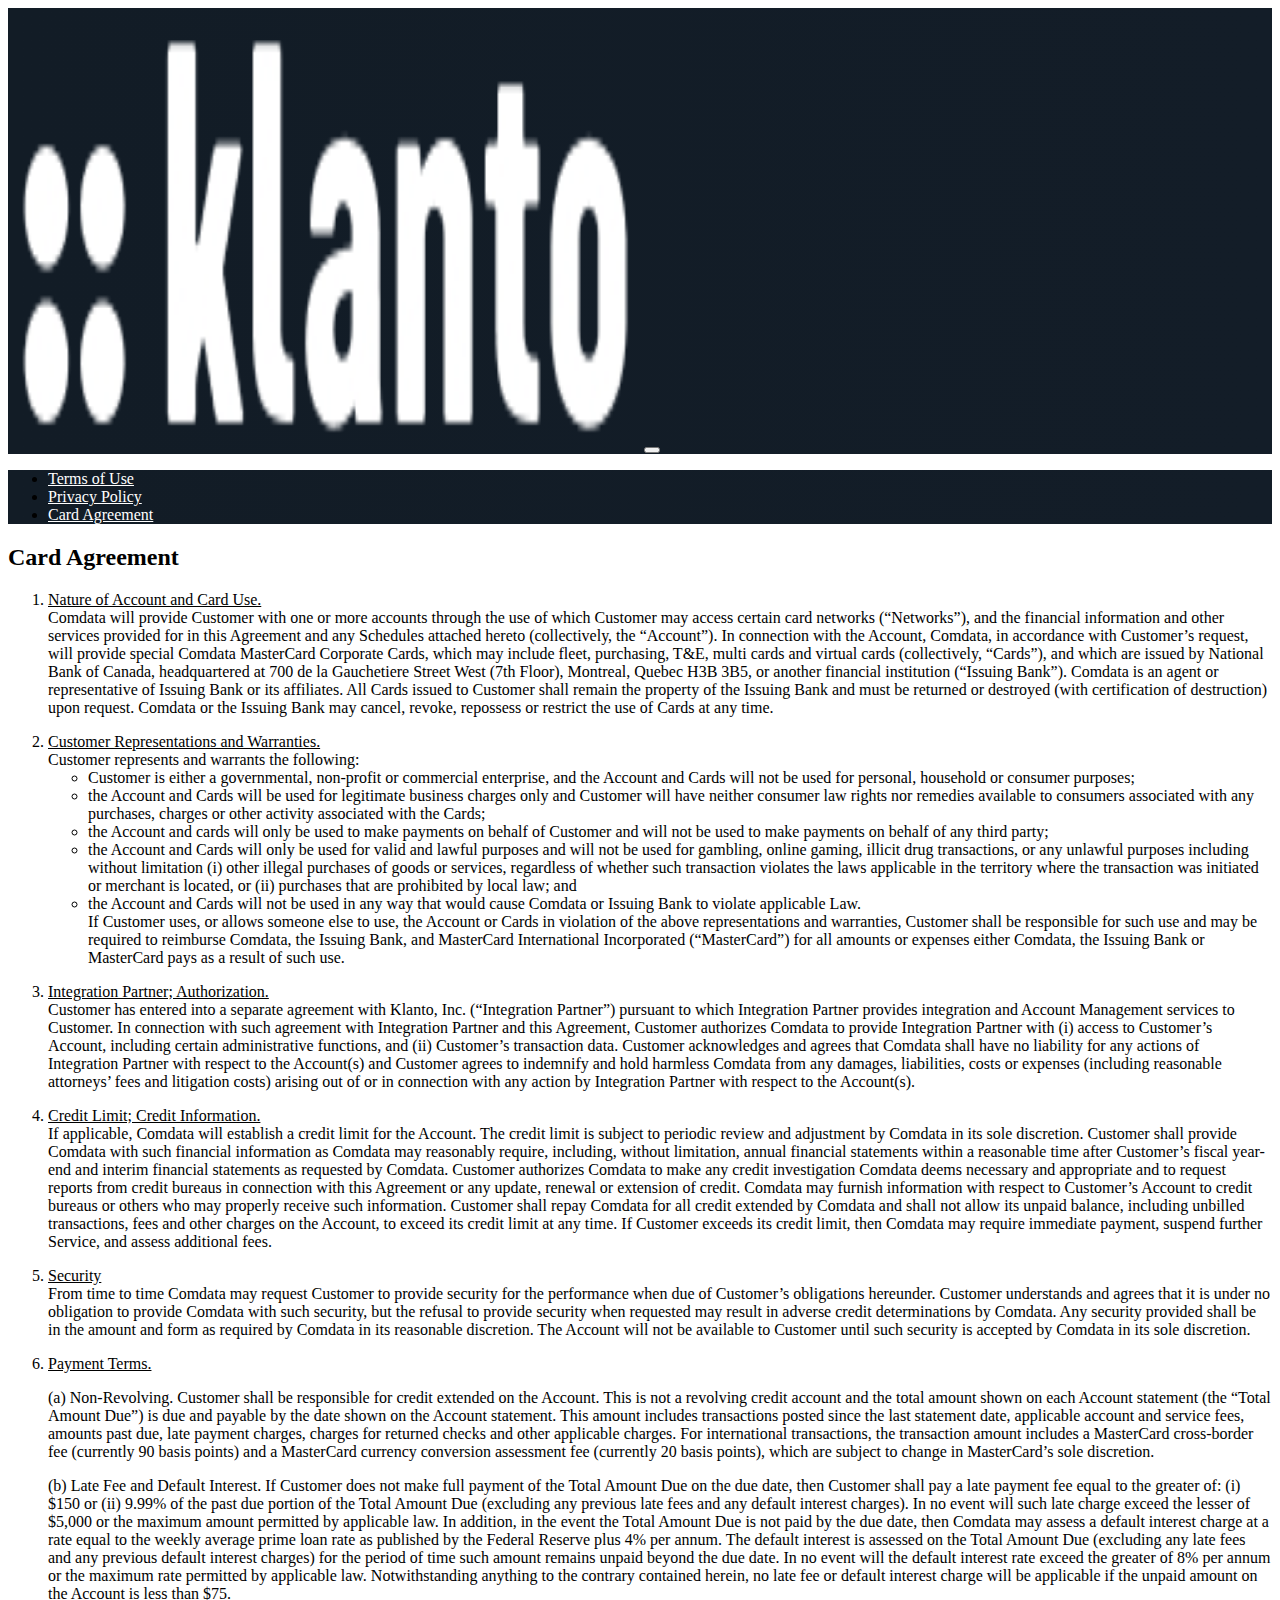
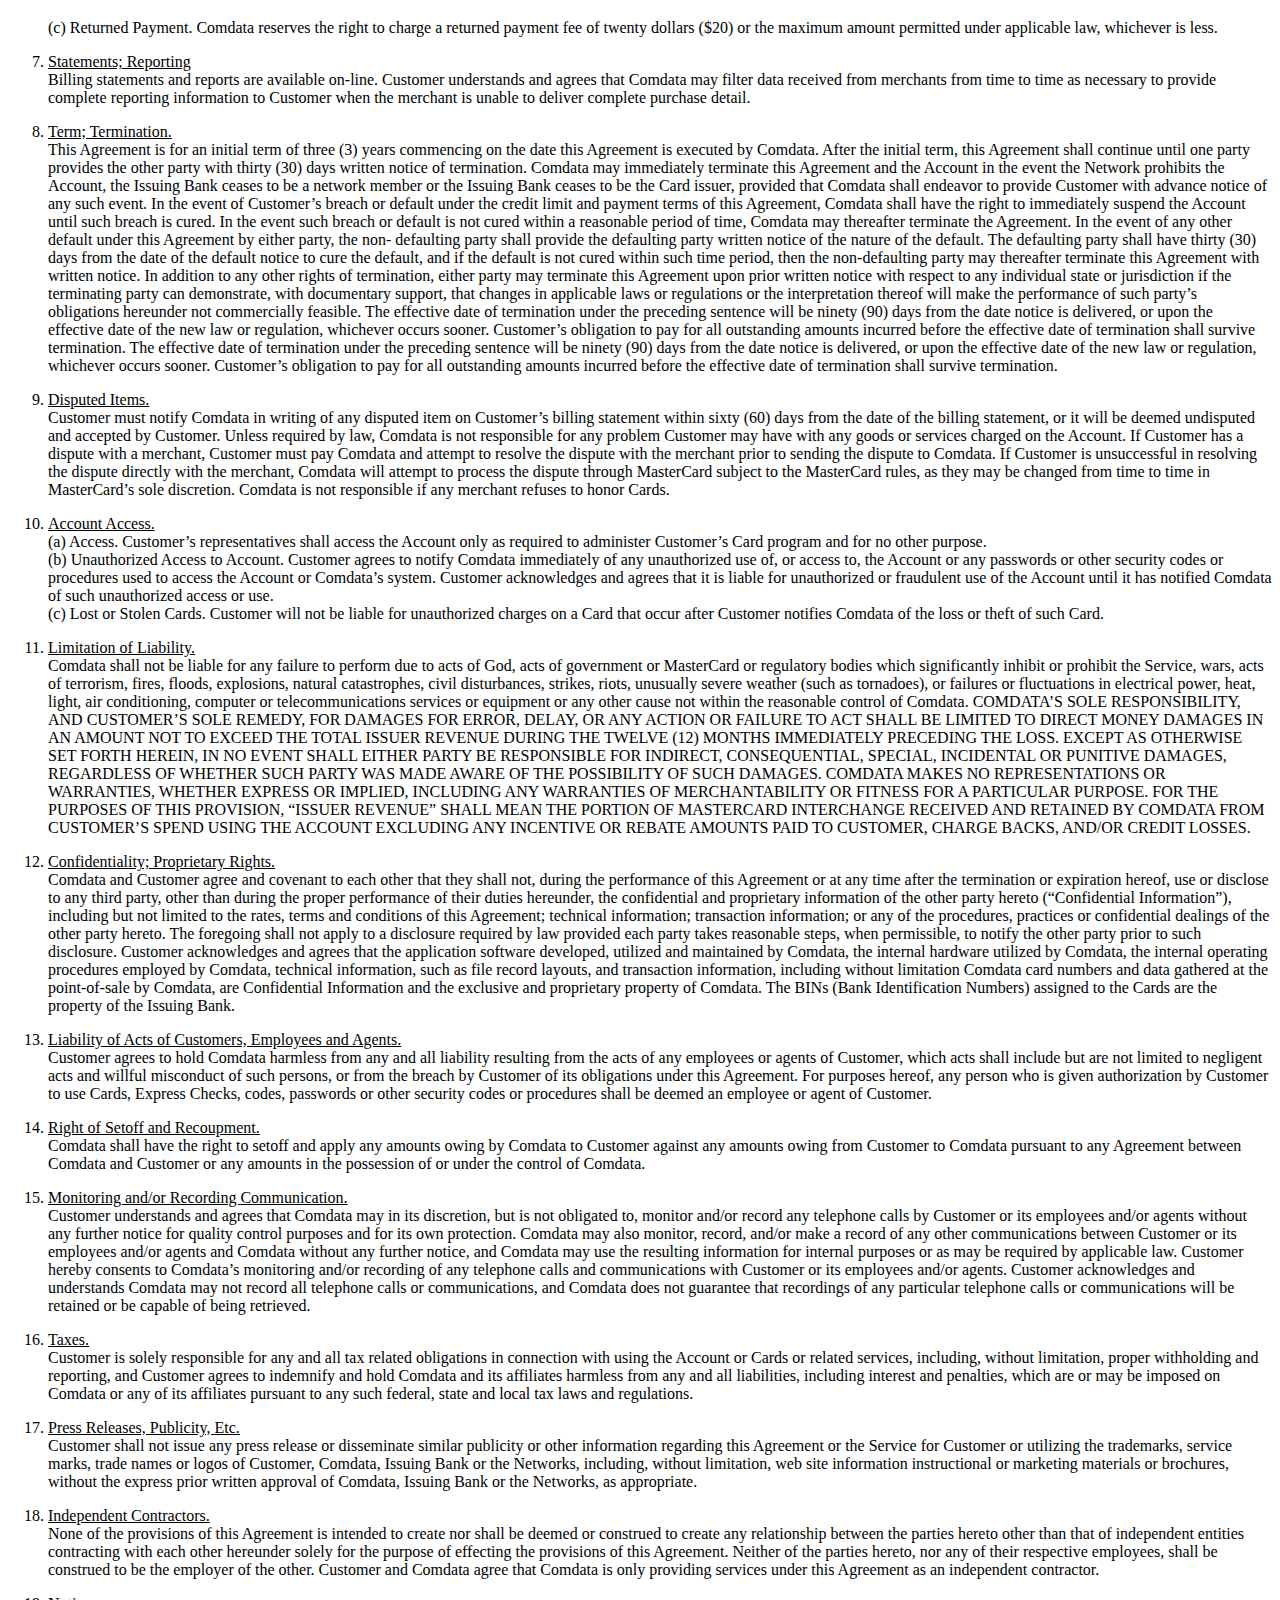
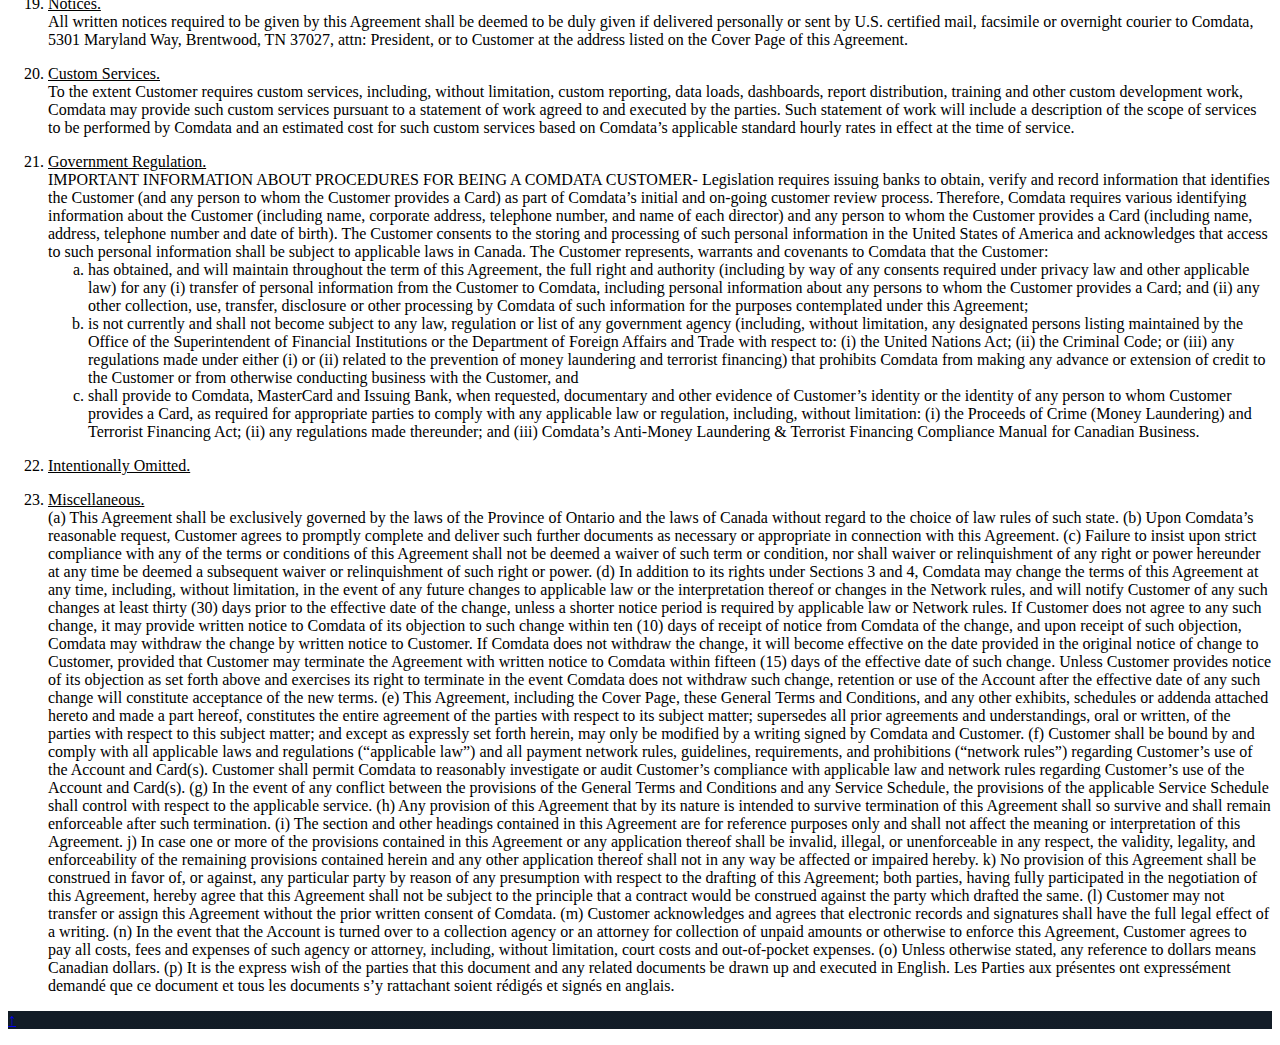
==== commit f91959a0: "changes to card agreement" ====
--- a/comdataprivacypolicy.html
+++ b/comdataprivacypolicy.html
@@ -25,6 +25,7 @@
   <link rel="apple-touch-icon" sizes="180x180" href="../../img/favicon/apple-touch-icon.png">
   <link rel="icon" type="image/png" sizes="32x32" href="../../img/favicon/favicon-32x32.png">
   <link rel="icon" type="image/png" sizes="16x16" href="../../img/favicon/favicon-16x16.png">
+  <link rel="shortcut icon" href="./favicon-32x32.png">
   <link rel="manifest" href="../../img/favicon/site.webmanifest">
   <!-- <link rel="apple-touch-icon" sizes="57x57" href="../../img/favicon/apple-icon-57x57.png">
     <link rel="apple-touch-icon" sizes="60x60" href="../../img/favicon/apple-icon-60x60.png">
@@ -162,7 +163,7 @@
                     </ul>
                 </ol>
                 <ol start="3">
-                    <li>Integration Partner; Authorization.</li>
+                    <li><u>Integration Partner; Authorization.</u> </li>
                     Customer has entered into a separate agreement with Klanto, Inc. (“Integration Partner”) pursuant
 to which Integration Partner provides integration and Account Management services to Customer. In connection with such agreement with
 Integration Partner and this Agreement, Customer authorizes Comdata to provide Integration Partner with (i) access to Customer’s Account,
@@ -172,7 +173,7 @@
 action by Integration Partner with respect to the Account(s).
                 </ol>
                 <ol start="4">
-                    <li>Credit Limit; Credit Information.</li>
+                    <li><u>Credit Limit; Credit Information.</u> </li>
                     If applicable, Comdata will establish a credit limit for the Account. The credit limit is subject to
 periodic review and adjustment by Comdata in its sole discretion. Customer shall provide Comdata with such financial information as Comdata
 may reasonably require, including, without limitation, annual financial statements within a reasonable time after Customer’s fiscal year-end and
@@ -184,7 +185,7 @@
 payment, suspend further Service, and assess additional fees.
                 </ol>
                 <ol start="5">
-                    <li>Security</li>
+                    <li><u> Security</u></li>
                     From time to time Comdata may request Customer to provide security for the performance when due of Customer’s
 obligations hereunder. Customer understands and agrees that it is under no obligation to provide Comdata with such security, but the refusal to
 provide security when requested may result in adverse credit determinations by Comdata. Any security provided shall be in the amount and form
@@ -192,7 +193,7 @@
 its sole discretion.
                 </ol>
                 <ol start="6">
-                    <li>Payment Terms.</li>
+                    <li><u> Payment Terms.</u></li>
                     <p>
                     (a) Non-Revolving. Customer shall be responsible for credit extended on the Account. This is not a revolving credit
 account and the total amount shown on each Account statement (the “Total Amount Due”) is due and payable by the date shown on the Account
@@ -218,13 +219,13 @@
 </p>
                 </ol>
                 <ol start="7">
-                    <li>Statements; Reporting</li>
+                    <li><u> Statements; Reporting</u></li>
                     Billing statements and reports are available on-line. Customer understands and agrees that Comdata may filter
 data received from merchants from time to time as necessary to provide complete reporting information to Customer when the merchant is unable
 to deliver complete purchase detail.
                 </ol>
                 <ol start="8">
-                    <li>Term; Termination.</li>
+                    <li><u> Term; Termination.</u></li>
                     This Agreement is for an initial term of three (3) years commencing on the date this Agreement is executed by
 Comdata. After the initial term, this Agreement shall continue until one party provides the other party with thirty (30) days written notice of
 termination.
@@ -245,7 +246,7 @@
 obligation to pay for all outstanding amounts incurred before the effective date of termination shall survive termination.
                 </ol>
                 <ol start="9">
-                    <li>Disputed Items.</li>
+                    <li><u> Disputed Items.</u></li>
                     Customer must notify Comdata in writing of any disputed item on Customer’s billing statement within sixty (60) days
 from the date of the billing statement, or it will be deemed undisputed and accepted by Customer. Unless required by law, Comdata is not
 responsible for any problem Customer may have with any goods or services charged on the Account. If Customer has a dispute with a merchant,
@@ -255,17 +256,19 @@
 to honor Cards.
                 </ol>
                 <ol start="10">
-                    <li>Account Access.</li>
+                    <li><u> Account Access.</u></li>
                     (a) Access. Customer’s representatives shall access the Account only as required to administer Customer’s Card
 program and for no other purpose.
+<br>
 (b) Unauthorized Access to Account. Customer agrees to notify Comdata immediately of any unauthorized use of, or access to, the Account or
 any passwords or other security codes or procedures used to access the Account or Comdata’s system. Customer acknowledges and agrees that it
 is liable for unauthorized or fraudulent use of the Account until it has notified Comdata of such unauthorized access or use.
+<br>
 (c) Lost or Stolen Cards. Customer will not be liable for unauthorized charges on a Card that occur after Customer notifies Comdata of the loss
 or theft of such Card.
                 </ol>
                 <ol start="11">
-                    <li>Limitation of Liability.</li>
+                    <li><u> Limitation of Liability.</u></li>
                     Comdata shall not be liable for any failure to perform due to acts of God, acts of government or MasterCard or
 regulatory bodies which significantly inhibit or prohibit the Service, wars, acts of terrorism, fires, floods, explosions, natural catastrophes, civil
 disturbances, strikes, riots, unusually severe weather (such as tornadoes), or failures or fluctuations in electrical power, heat, light, air
@@ -282,7 +285,7 @@
 OR REBATE AMOUNTS PAID TO CUSTOMER, CHARGE BACKS, AND/OR CREDIT LOSSES.
                 </ol>
                 <ol start="12">
-                    <li>Confidentiality; Proprietary Rights.</li>
+                    <li><u> Confidentiality; Proprietary Rights.</u></li>
                     Comdata and Customer agree and covenant to each other that they shall not, during the
 performance of this Agreement or at any time after the termination or expiration hereof, use or disclose to any third party, other than during the
 proper performance of their duties hereunder, the confidential and proprietary information of the other party hereto (“Confidential Information”),
@@ -295,7 +298,7 @@
 property of Comdata. The BINs (Bank Identification Numbers) assigned to the Cards are the property of the Issuing Bank.
                 </ol>
                 <ol start="13">
-                    <li>Liability of Acts of Customers, Employees and Agents.</li>
+                    <li><u> Liability of Acts of Customers, Employees and Agents.</u></li>
                     Customer agrees to hold Comdata harmless from any and all liability resulting
 from the acts of any employees or agents of Customer, which acts shall include but are not limited to negligent acts and willful misconduct of
 such persons, or from the breach by Customer of its obligations under this Agreement. For purposes hereof, any person who is given
@@ -303,14 +306,14 @@
 agent of Customer.
                 </ol>
                 <ol start="14">
-                    <li>Right of Setoff and Recoupment.</li>
+                    <li><u> Right of Setoff and Recoupment.</u></li>
                     Comdata shall have the right to setoff and apply any amounts owing by Comdata to Customer against
 any amounts owing from Customer to Comdata pursuant to any Agreement between Comdata and Customer or any amounts in the possession of
 or under the control of Comdata.
                 </ol>
 
                 <ol start="15">
-                    <li>Monitoring and/or Recording Communication.</li>
+                    <li> <u>Monitoring and/or Recording Communication.</u></li>
                     Customer understands and agrees that Comdata may in its discretion, but is not
 obligated to, monitor and/or record any telephone calls by Customer or its employees and/or agents without any further notice for quality control
 purposes and for its own protection. Comdata may also monitor, record, and/or make a record of any other communications between Customer or
@@ -322,41 +325,41 @@
                 </ol>
 
                 <ol start="16">
-                    <li>Taxes.</li>
+                    <li> <u> Taxes.</u></li>
                     Customer is solely responsible for any and all tax related obligations in connection with using the Account or Cards or related
 services, including, without limitation, proper withholding and reporting, and Customer agrees to indemnify and hold Comdata and its affiliates
 harmless from any and all liabilities, including interest and penalties, which are or may be imposed on Comdata or any of its affiliates pursuant to
 any such federal, state and local tax laws and regulations.
                 </ol>
                 <ol start="17">
-                    <li>Press Releases, Publicity, Etc.</li>
+                    <li><u>Press Releases, Publicity, Etc.</u></li>
                     Customer shall not issue any press release or disseminate similar publicity or other information
 regarding this Agreement or the Service for Customer or utilizing the trademarks, service marks, trade names or logos of Customer, Comdata,
 Issuing Bank or the Networks, including, without limitation, web site information instructional or marketing materials or brochures, without the
 express prior written approval of Comdata, Issuing Bank or the Networks, as appropriate.
                 </ol>
                 <ol start="18">
-                    <li>Independent Contractors.</li>
+                    <li><u>Independent Contractors.</u></li>
                     None of the provisions of this Agreement is intended to create nor shall be deemed or construed to create any
 relationship between the parties hereto other than that of independent entities contracting with each other hereunder solely for the purpose of
 effecting the provisions of this Agreement. Neither of the parties hereto, nor any of their respective employees, shall be construed to be the
 employer of the other. Customer and Comdata agree that Comdata is only providing services under this Agreement as an independent contractor.
                 </ol>
                 <ol start="19">
-                    <li>Notices.</li>
+                    <li><u>Notices.</u></li>
                     All written notices required to be given by this Agreement shall be deemed to be duly given if delivered personally or sent by
 U.S. certified mail, facsimile or overnight courier to Comdata, 5301 Maryland Way, Brentwood, TN 37027, attn: President, or to Customer at the
 address listed on the Cover Page of this Agreement.
                 </ol>
                 <ol start="20">
-                    <li>Custom Services.</li>
+                    <li><u>Custom Services.</u></li>
                     To the extent Customer requires custom services, including, without limitation, custom reporting, data loads,
 dashboards, report distribution, training and other custom development work, Comdata may provide such custom services pursuant to a statement
 of work agreed to and executed by the parties. Such statement of work will include a description of the scope of services to be performed by
 Comdata and an estimated cost for such custom services based on Comdata’s applicable standard hourly rates in effect at the time of service.
                 </ol>
                 <ol start="21">
-                    <li>Government Regulation.</li>
+                    <li><u>Government Regulation.</u></li>
                     IMPORTANT INFORMATION ABOUT PROCEDURES FOR BEING A COMDATA CUSTOMER-
 Legislation requires issuing banks to obtain, verify and record information that identifies the Customer (and any person to whom the Customer
 provides a Card) as part of Comdata’s initial and on-going customer review process. Therefore, Comdata requires various identifying information
@@ -369,12 +372,12 @@
                             consents required under privacy law and other applicable law) for any (i) transfer of personal information from the Customer to
                             Comdata, including personal information about any persons to whom the Customer provides a Card; and (ii) any other collection,
                             use, transfer, disclosure or other processing by Comdata of such information for the purposes contemplated under this Agreement;</li>
-                        <li type="b">is not currently and shall not become subject to any law, regulation or list of any government agency (including, without limitation,
+                        <li type="a">is not currently and shall not become subject to any law, regulation or list of any government agency (including, without limitation,
                             any designated persons listing maintained by the Office of the Superintendent of Financial Institutions or the Department of
                             Foreign Affairs and Trade with respect to: (i) the United Nations Act; (ii) the Criminal Code; or (iii) any regulations made under
                             either (i) or (ii) related to the prevention of money laundering and terrorist financing) that prohibits Comdata from making any
                             advance or extension of credit to the Customer or from otherwise conducting business with the Customer, and</li>
-                        <li type="c">
+                        <li type="a">
                             shall provide to Comdata, MasterCard and Issuing Bank, when requested, documentary and other evidence of Customer’s identity
 or the identity of any person to whom Customer provides a Card, as required for appropriate parties to comply with any applicable
 law or regulation, including, without limitation: (i) the Proceeds of Crime (Money Laundering) and Terrorist Financing Act; (ii)
@@ -384,10 +387,10 @@
                     </ul>
                 </ol>
                 <ol start="22">
-                    <li>Intentionally Omitted</li>
+                    <li><u>Intentionally Omitted.</u></li>
                 </ol>
                 <ol start="23">
-                    <li>Miscellaneous.</li>
+                    <li><u>Miscellaneous.</u></li>
                     (a) This Agreement shall be exclusively governed by the laws of the Province of Ontario and the laws of Canada
 without regard to the choice of law rules of such state. (b) Upon Comdata’s reasonable request, Customer agrees to promptly complete and deliver
 such further documents as necessary or appropriate in connection with this Agreement. (c) Failure to insist upon strict compliance with any of the
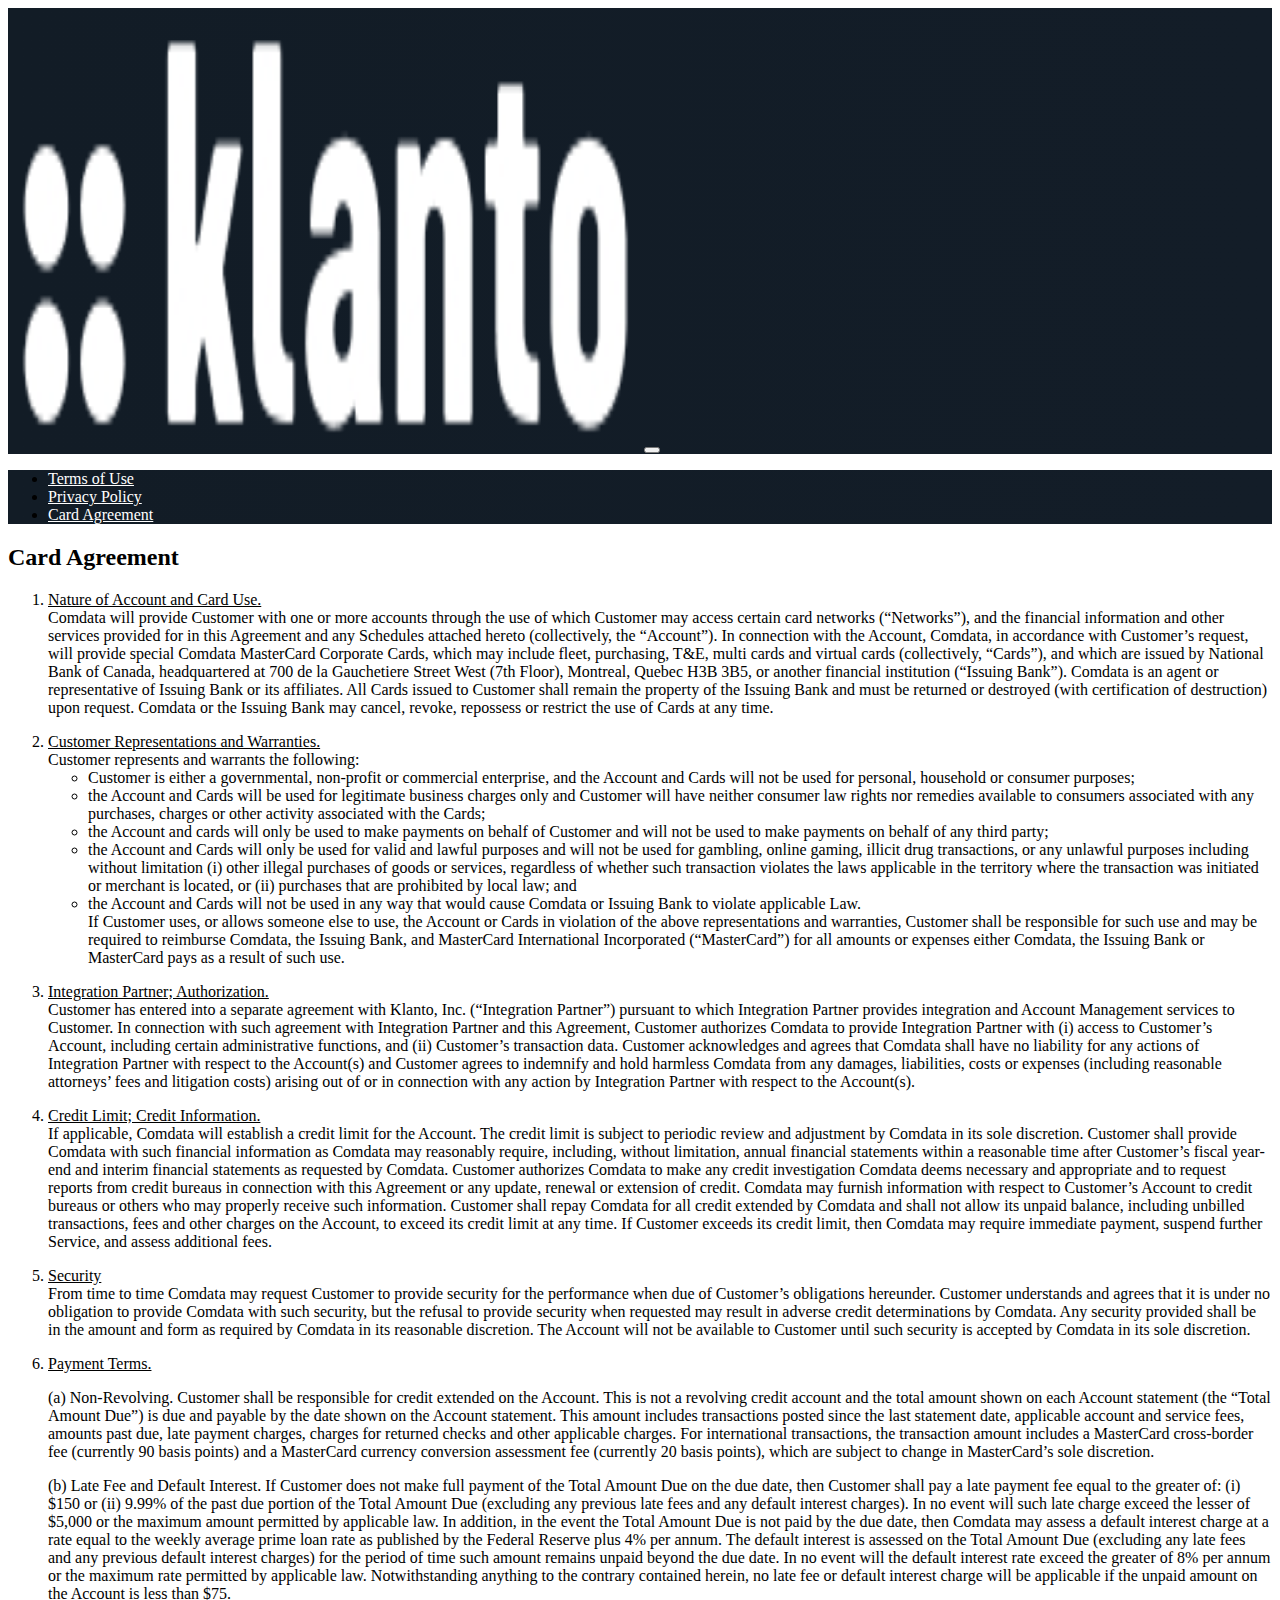
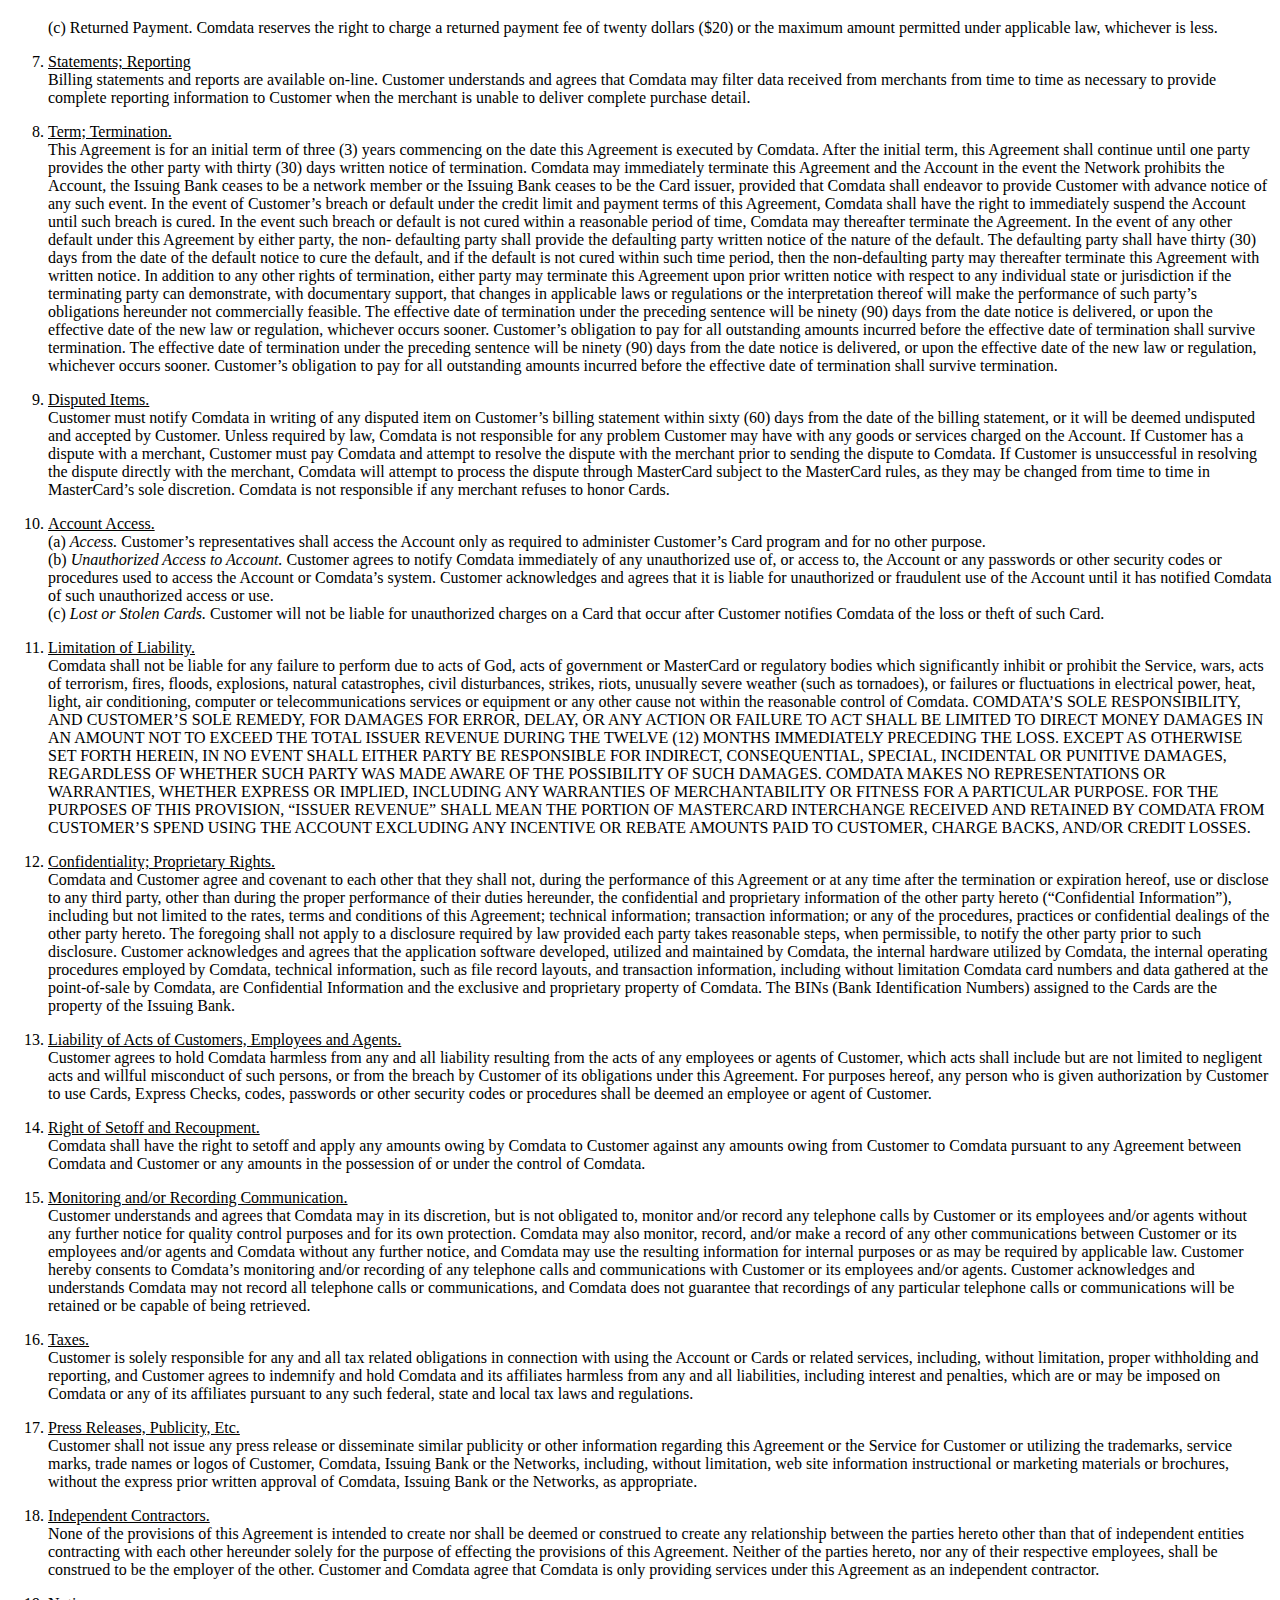
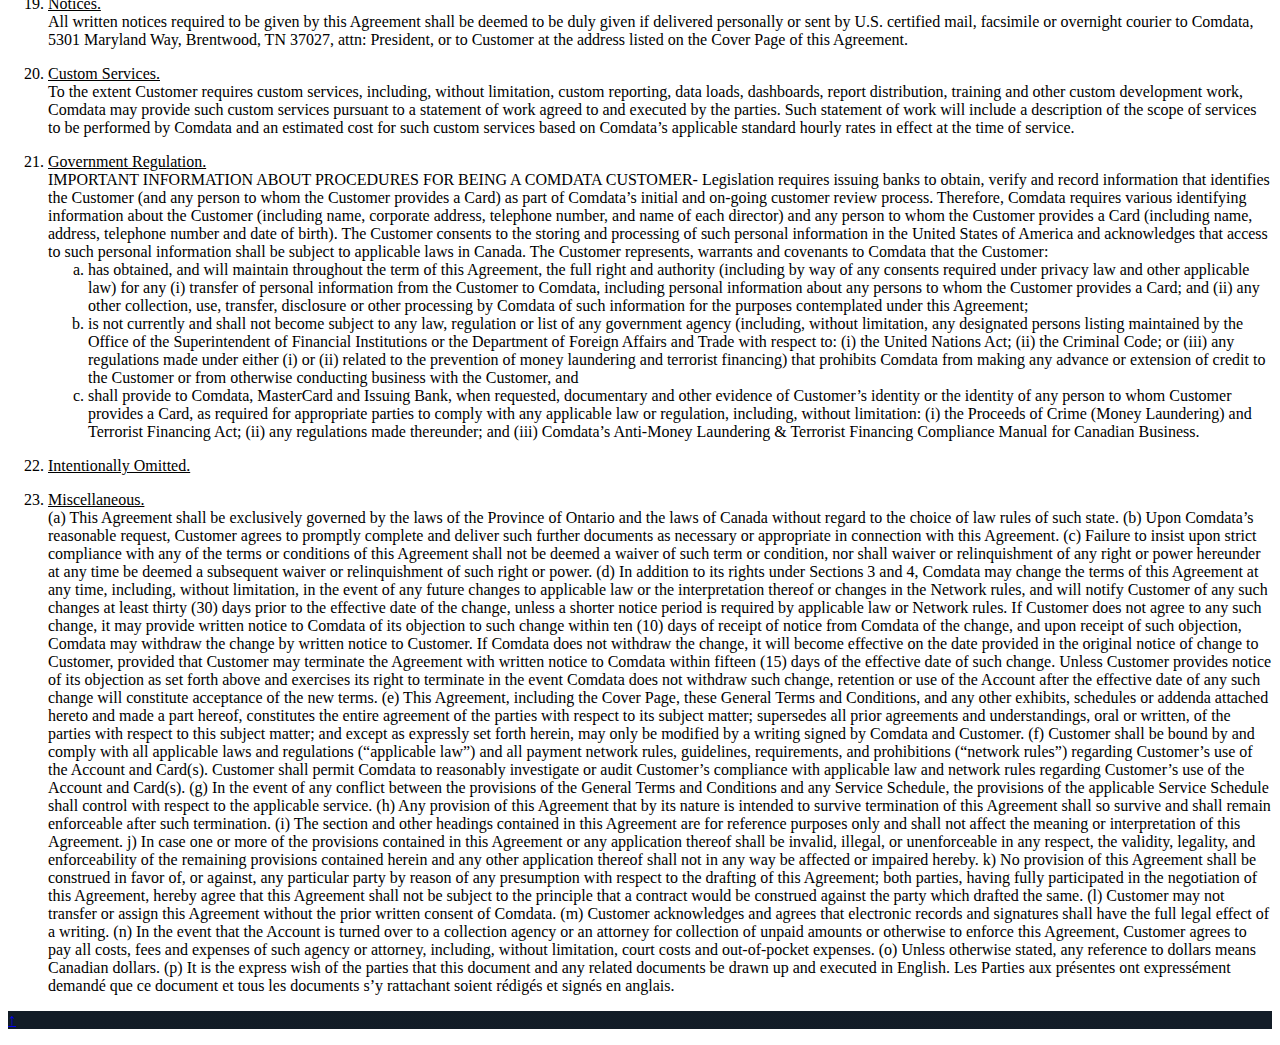
==== commit c4e8470f: "misc" ====
--- a/comdataprivacypolicy.html
+++ b/comdataprivacypolicy.html
@@ -257,14 +257,14 @@
                 </ol>
                 <ol start="10">
                     <li><u> Account Access.</u></li>
-                    (a) Access. Customer’s representatives shall access the Account only as required to administer Customer’s Card
+                    (a) <i>Access.</i> Customer’s representatives shall access the Account only as required to administer Customer’s Card
 program and for no other purpose.
 <br>
-(b) Unauthorized Access to Account. Customer agrees to notify Comdata immediately of any unauthorized use of, or access to, the Account or
+(b) <i> Unauthorized Access to Account.</i> Customer agrees to notify Comdata immediately of any unauthorized use of, or access to, the Account or
 any passwords or other security codes or procedures used to access the Account or Comdata’s system. Customer acknowledges and agrees that it
 is liable for unauthorized or fraudulent use of the Account until it has notified Comdata of such unauthorized access or use.
 <br>
-(c) Lost or Stolen Cards. Customer will not be liable for unauthorized charges on a Card that occur after Customer notifies Comdata of the loss
+(c) <i> Lost or Stolen Cards.</i> Customer will not be liable for unauthorized charges on a Card that occur after Customer notifies Comdata of the loss
 or theft of such Card.
                 </ol>
                 <ol start="11">
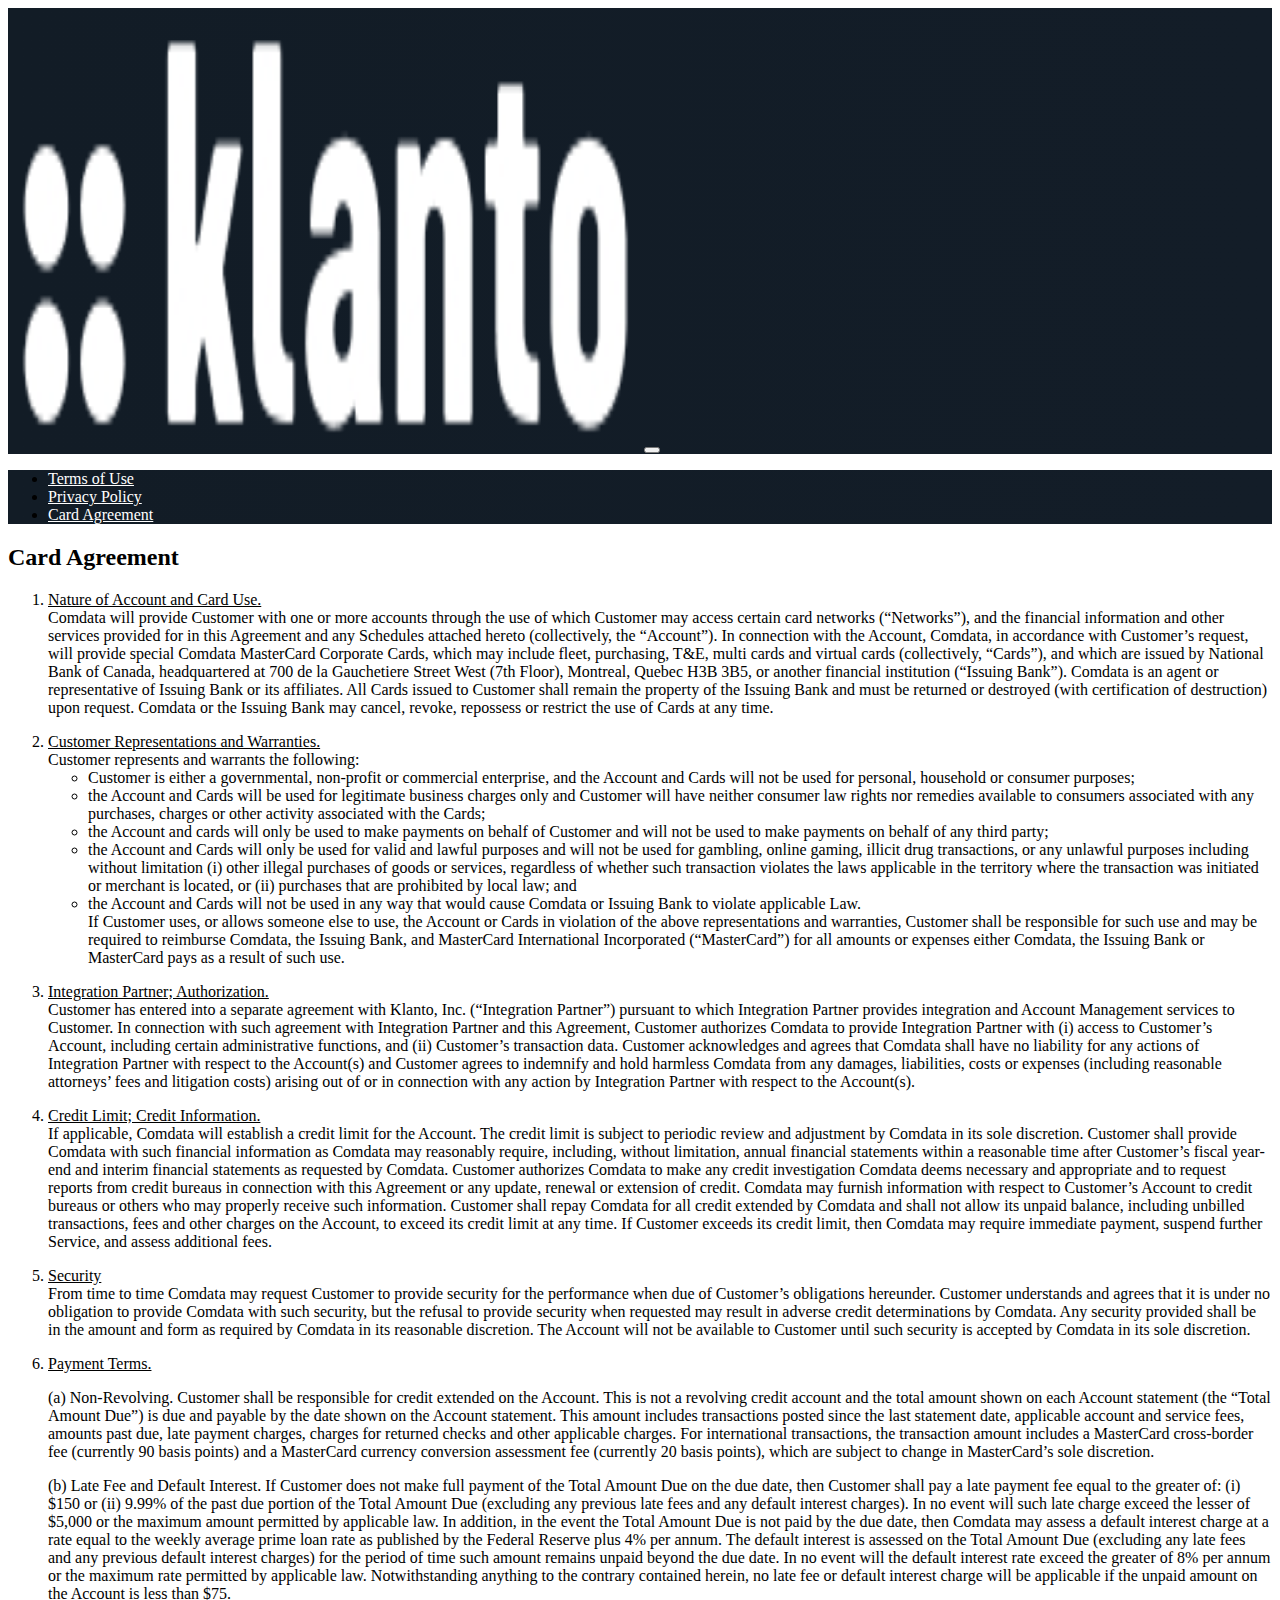
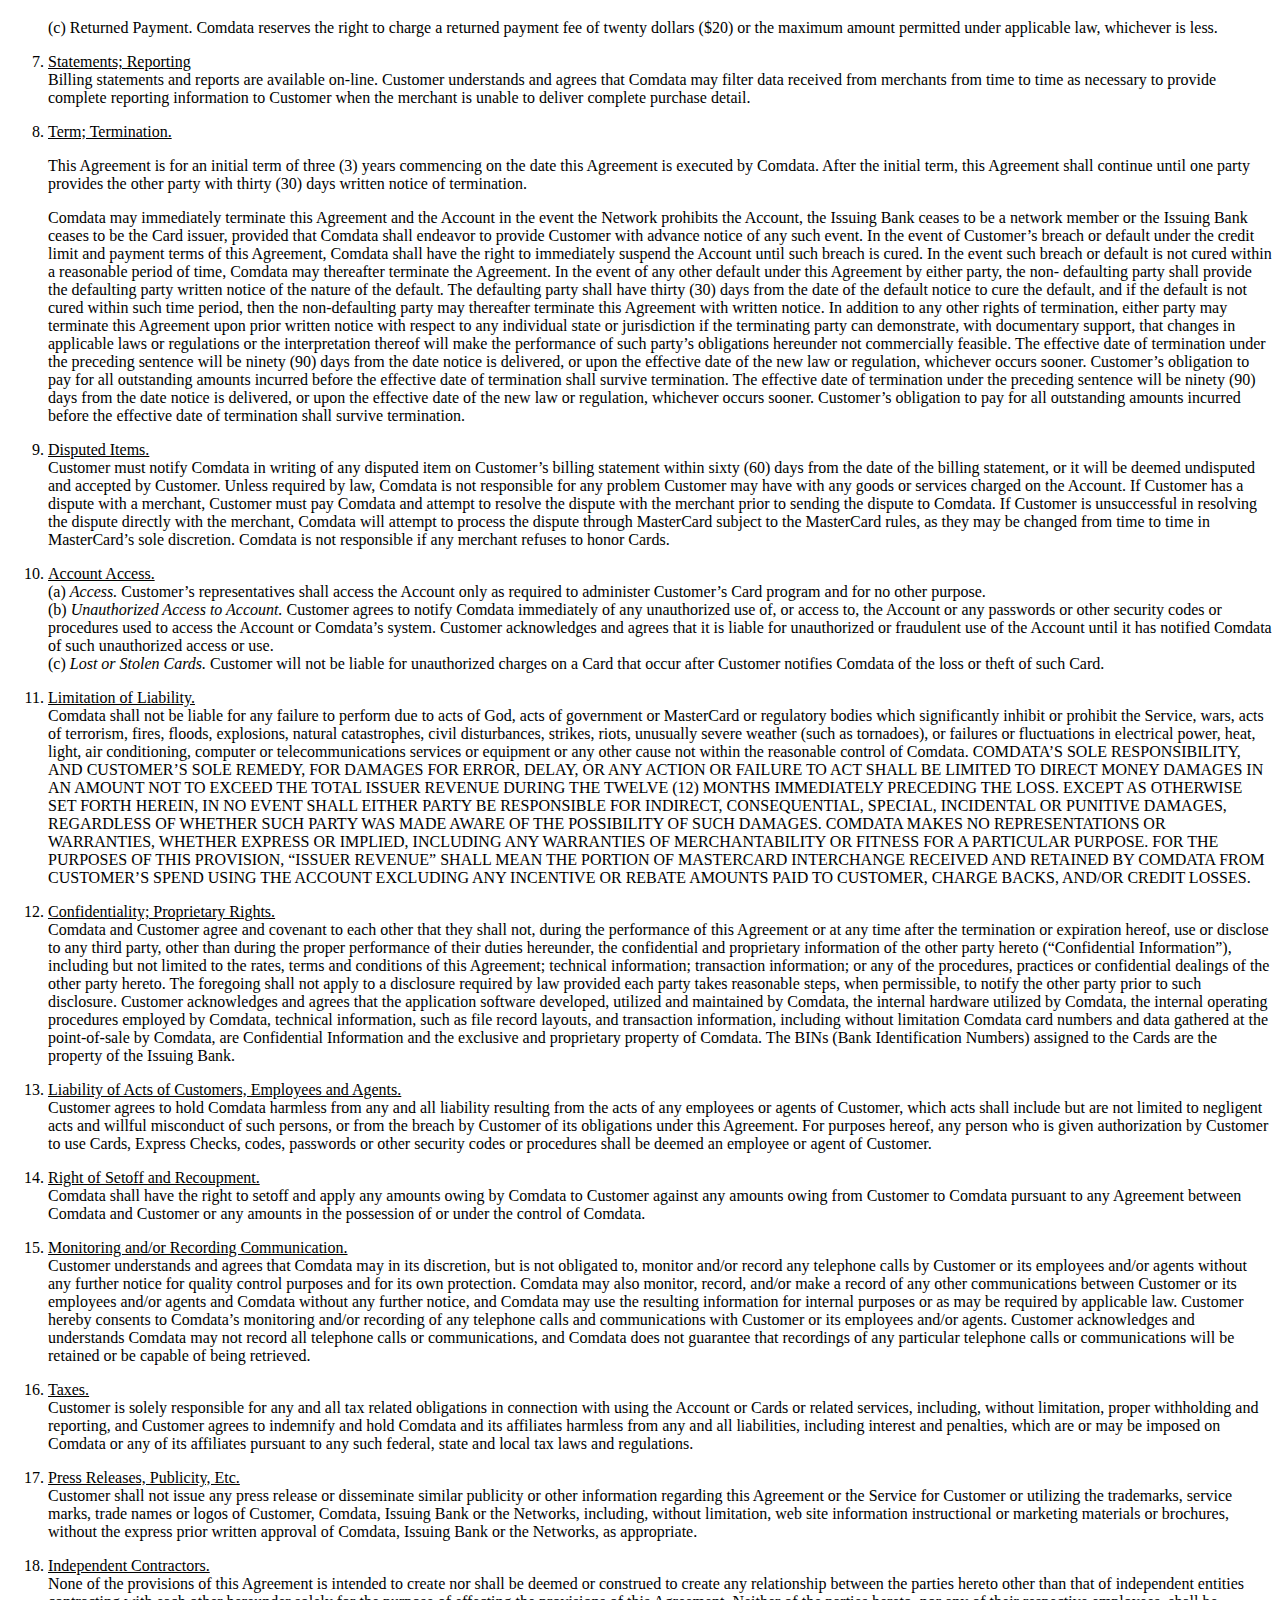
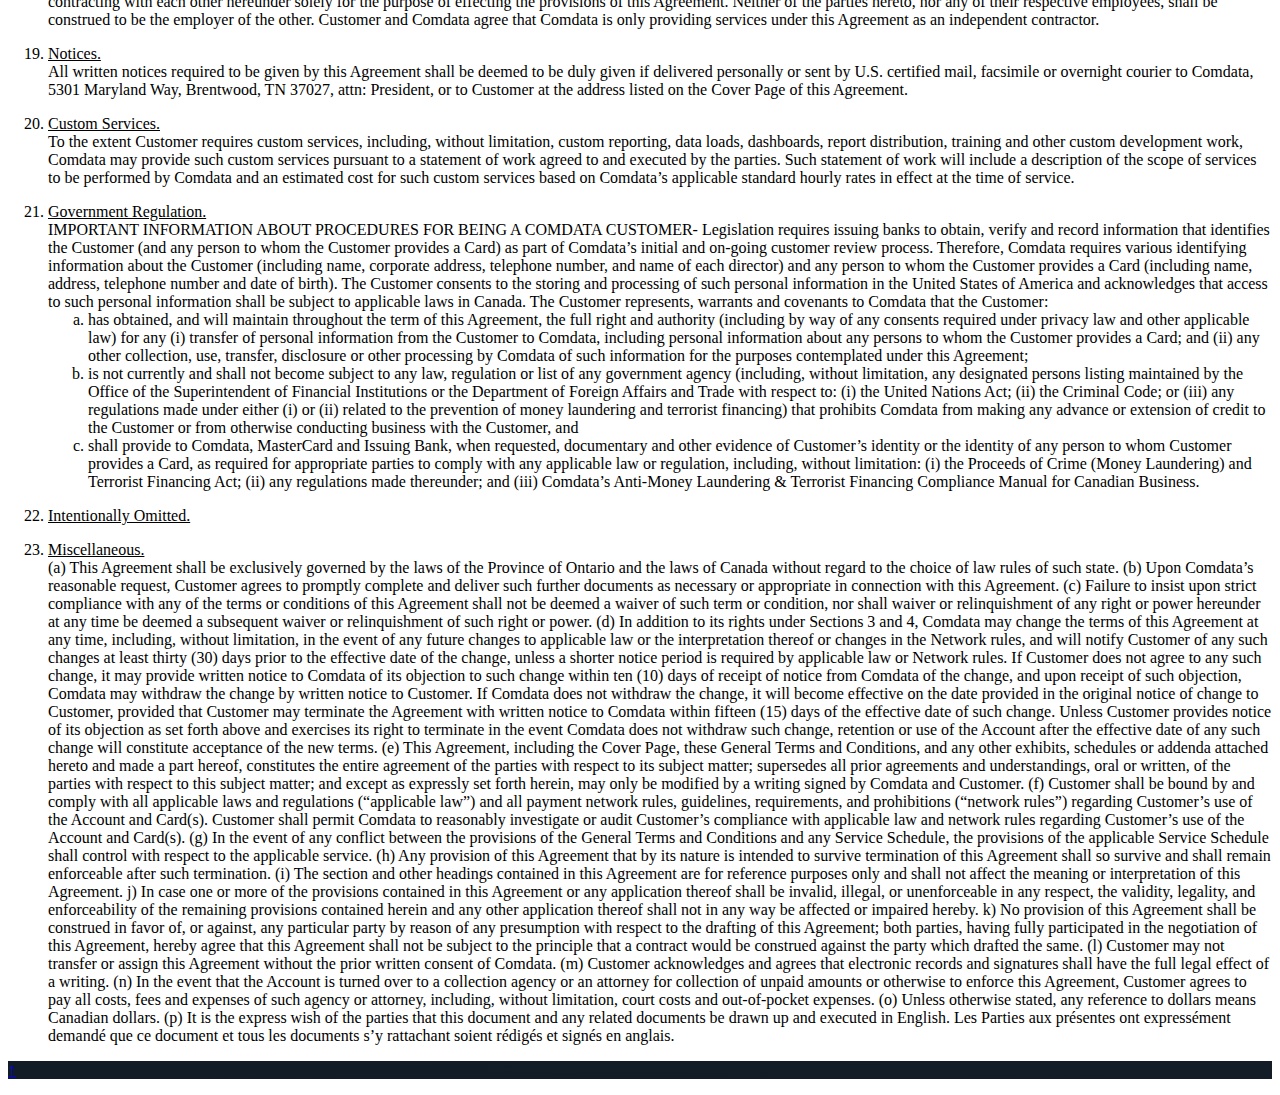
==== commit 72fa54a7: "update" ====
--- a/comdataprivacypolicy.html
+++ b/comdataprivacypolicy.html
@@ -226,9 +226,12 @@
                 </ol>
                 <ol start="8">
                     <li><u> Term; Termination.</u></li>
+                    <p>
                     This Agreement is for an initial term of three (3) years commencing on the date this Agreement is executed by
 Comdata. After the initial term, this Agreement shall continue until one party provides the other party with thirty (30) days written notice of
 termination.
+</p>
+<p>
 Comdata may immediately terminate this Agreement and the Account in the event the Network prohibits the Account, the Issuing Bank ceases to
 be a network member or the Issuing Bank ceases to be the Card issuer, provided that Comdata shall endeavor to provide Customer with advance
 notice of any such event. In the event of Customer’s breach or default under the credit limit and payment terms of this Agreement, Comdata shall
@@ -244,6 +247,7 @@
 incurred before the effective date of termination shall survive termination. The effective date of termination under the preceding sentence will be
 ninety (90) days from the date notice is delivered, or upon the effective date of the new law or regulation, whichever occurs sooner. Customer’s
 obligation to pay for all outstanding amounts incurred before the effective date of termination shall survive termination.
+</p>
                 </ol>
                 <ol start="9">
                     <li><u> Disputed Items.</u></li>
